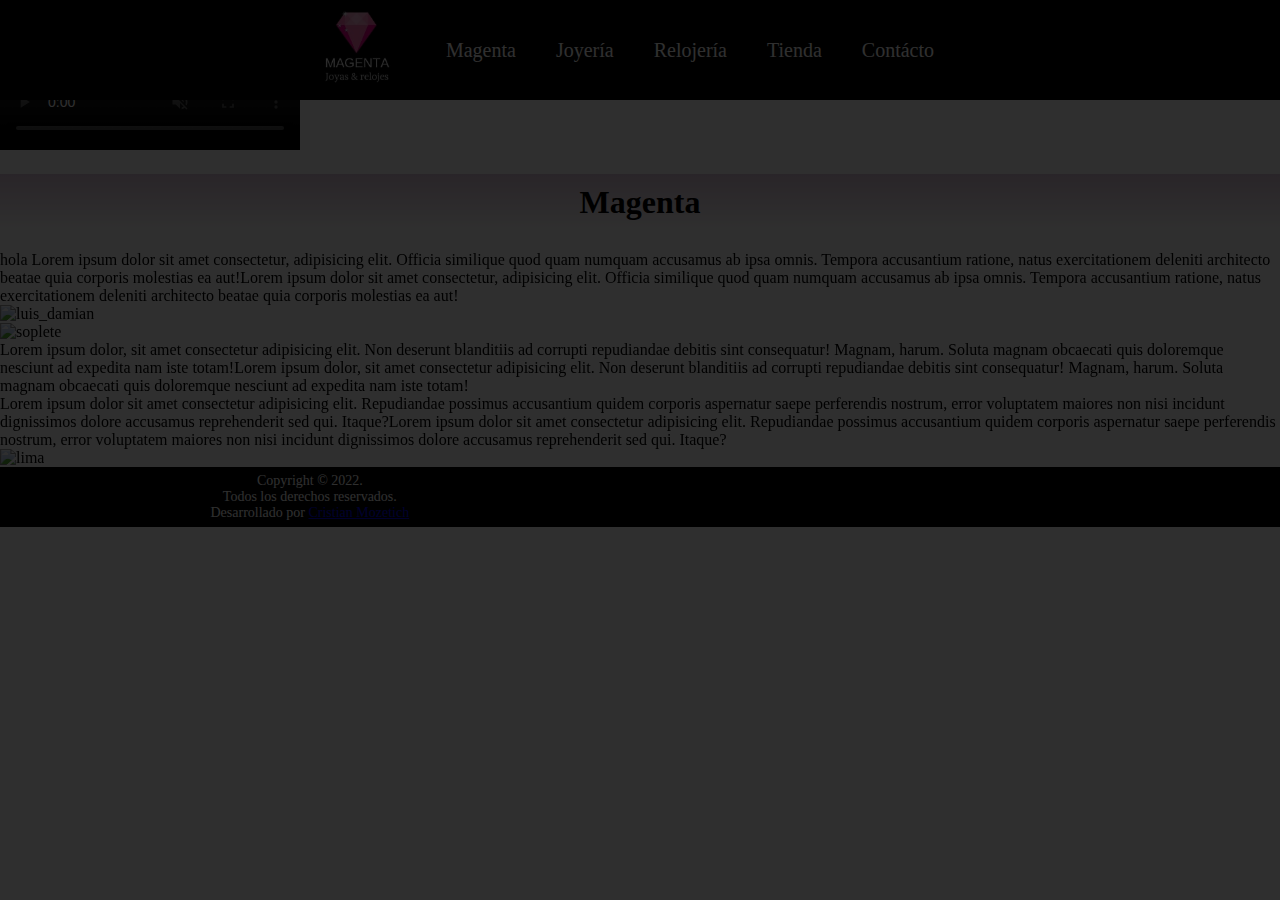
==== index.html @ b6188301 "video con controles" ====
<!DOCTYPE html>
<html lang="es">
<head>
    <meta charset="UTF-8">
    <meta http-equiv="X-UA-Compatible" content="IE=edge">
    <meta name="viewport" content="width=device-width, initial-scale=1.0">
    <title>Magenta</title>
    <link rel="shortcut icon" href="./assets/img/logo3.jpg" type="image/x-icon">
    <link href="https://unpkg.com/aos@2.3.1/dist/aos.css" rel="stylesheet">
    <link rel="stylesheet" href="https://cdnjs.cloudflare.com/ajax/libs/font-awesome/6.2.1/css/all.min.css" integrity="sha512-MV7K8+y+gLIBoVD59lQIYicR65iaqukzvf/nwasF0nqhPay5w/9lJmVM2hMDcnK1OnMGCdVK+iQrJ7lzPJQd1w==" crossorigin="anonymous" referrerpolicy="no-referrer" />
    <link rel="stylesheet" href="./assets/css/styles.css">
    <!-- CSS only -->
    <link href="https://cdn.jsdelivr.net/npm/bootstrap@5.2.3/dist/css/bootstrap.min.css" rel="stylesheet" integrity="sha384-rbsA2VBKQhggwzxH7pPCaAqO46MgnOM80zW1RWuH61DGLwZJEdK2Kadq2F9CUG65" crossorigin="anonymous">
</head>
<body class="magenta">
    <div class="loading">
        <i class="fa-solid fa-spinner"></i>
    </div>
    <header class="header">
        <div class="contenedor_logo">
            <img class="logo" src="./assets/img/logo2.jpg" alt="logo">
        </div>
        <nav class="navegador">
            <i class="fa-solid fa-bars"></i>
            <ul class="m-0">
                <li><a href="./index.html">Magenta</a></li>
                <li><a href="./pages/joyería.html">Joyería</a></li>
                <li><a href="./pages/relojería.html">Relojería</a></li>
                <li><a href="./pages/tienda.html">Tienda</a></li>
                <li><a href="./pages/contácto.html">Contácto</a></li>
            </ul>
        </nav>
    </header>
    <main class="main_magenta">
        <div class="magenta_caja1">
            <video class="magenta_video col-12"  src="./assets/videos/video-magenta.mp4"autoplay muted controls></video>
        </div>
        <div class="magenta_caja2">
            <h1 class="magenta_titulo">Magenta</h1>
        </div>
        <section class="magenta_bloque1 justify-content-center m-3 row">
            <div data-aos="fade-right" data-aos-duration="3000" class="magenta_caja3 col-12 col-md-7 col-xl-5 d-flex align-items-center m-3">
                <p class="magenta_desc">hola Lorem ipsum dolor sit amet consectetur, adipisicing elit. Officia similique quod quam numquam accusamus ab ipsa omnis. Tempora accusantium ratione, natus exercitationem deleniti architecto beatae quia corporis molestias ea aut!Lorem ipsum dolor sit amet consectetur, adipisicing elit. Officia similique quod quam numquam accusamus ab ipsa omnis. Tempora accusantium ratione, natus exercitationem deleniti architecto beatae quia corporis molestias ea aut!</p>
            </div>
            <div data-aos="fade-left" data-aos-duration="3000" class="magenta_caja4 col-10 col-md-7 col-xl-5">
                <img class="magenta_img1 img-fluid" src="./assets/img/luisdamian.jpg" alt="luis_damian">
            </div>
        </section>
        <section class="magenta_bloque2 row justify-content-center m-3">
            <div data-aos="fade-right" data-aos-duration="3000" class="magenta_caja5 col-10 col-md-7 col-xl-5">
                <img class="magenta_img2 img-fluid" src="./assets/img/m2.jpg" alt="soplete">
            </div>
            <div data-aos="fade-left" data-aos-duration="3000" class="magenta_caja6 col-12 col-md-7 col-xl-5 d-flex align-items-center m-3">
                <p class="magenta_desc">Lorem ipsum dolor, sit amet consectetur adipisicing elit. Non deserunt blanditiis ad corrupti repudiandae debitis sint consequatur! Magnam, harum. Soluta magnam obcaecati quis doloremque nesciunt ad expedita nam iste totam!Lorem ipsum dolor, sit amet consectetur adipisicing elit. Non deserunt blanditiis ad corrupti repudiandae debitis sint consequatur! Magnam, harum. Soluta magnam obcaecati quis doloremque nesciunt ad expedita nam iste totam!</p>        
            </div>
        </section>
        <section class="magenta_bloque3 row justify-content-center m-3">
            <div data-aos="fade-right" data-aos-duration="3000" class="magenta_caja7 col-12 col-md-7 col-xl-5 d-flex align-items-center m-3">
                <p class="magenta_desc">Lorem ipsum dolor sit amet consectetur adipisicing elit. Repudiandae possimus accusantium quidem corporis aspernatur saepe perferendis nostrum, error voluptatem maiores non nisi incidunt dignissimos dolore accusamus reprehenderit sed qui. Itaque?Lorem ipsum dolor sit amet consectetur adipisicing elit. Repudiandae possimus accusantium quidem corporis aspernatur saepe perferendis nostrum, error voluptatem maiores non nisi incidunt dignissimos dolore accusamus reprehenderit sed qui. Itaque?
                </p>
            </div>
            <div data-aos="fade-left" data-aos-duration="3000" class="magenta_caja8 col-10 col-md-7 col-xl-5">
                <img class="magenta_img3 img-fluid" src="./assets/img/m3.jpg" alt="lima">
            </div>
        </section>
    </main>
    <footer class="footer_magenta">
        <div class="footer_desc m-2">
            <p class="m-0 p-0">Copyright © 2022.</p>
            <p class="m-0 p-0">Todos los derechos reservados.</p>
            <p class="m-0 p-0">Desarrollado por <a target="_blank" href="https://github.com/CristianMozetich">Cristian Mozetich</a><p>
        </div>
        <div class="footer_iconos"> 
            <a href="https://www.facebook.com/magentajoyasyrelojes" target="_blank" class="fa-brands fa-facebook" ></a>
            <a href="https://www.instagram.com/magenta_joyas/" target="_blank" class="fa-brands fa-instagram"></a>
            <a href="https://wa.me/5493516664102" class="fa-brands fa-whatsapp" target="_blank"></a>
        </div>
    </footer>
    <script src="https://unpkg.com/aos@2.3.1/dist/aos.js"></script>
    <script>
        AOS.init();
    </script>
    <script src="./assets/js/main.js"></script>
    <!-- JavaScript Bundle with Popper -->
    <script src="https://cdn.jsdelivr.net/npm/bootstrap@5.2.3/dist/js/bootstrap.bundle.min.js" integrity="sha384-kenU1KFdBIe4zVF0s0G1M5b4hcpxyD9F7jL+jjXkk+Q2h455rYXK/7HAuoJl+0I4" crossorigin="anonymous"></script>
</body>
</html>
---- assets/css/styles.css ----
*{
    margin: 0%;
    padding: 0%;
    box-sizing: border-box;
    font-family: Montserrat-Regular;
}
.row,.container,.container-fluid{
    margin: 0%;
    padding: 0%;
}
@font-face {
    font-family: Montserrat-Regular;
    src: url(../fonts/Montserrat/static/Montserrat-Regular.ttf);
}
.loading{
    z-index: 3;
    width: 100vw;
    height: 100vh;
    position: fixed;
    background-color: rgba(0, 0, 0, 0.815);
    display: flex;
    justify-content: center;
    align-items: center;
}
.loading > i{
    color: white;
    font-size: 60px;
    animation-name: rotar;
    animation-duration: 0.5s;
    animation-iteration-count: infinite;
}
@keyframes rotar {
    0%{
        transform: rotateZ(0deg);
    }
    100%{
        transform: rotateZ(360deg);
    }
}

/*navegador*/
.header{
    display: flex;
    background-color: black;
    grid-area: nav;
    position: fixed;
    width: 100%;
    height: 100px;
    z-index: 1;
    justify-content: center;
    align-items: center;
}
.logo{
    width: 80px;
    height: 80px;
    margin: 10px;
}
.navegador{
    grid-area: nav;
}
.navegador > ul{
    padding: 20px;
    display: flex;
    justify-content:center;
    font-size: 20px;   
    list-style: none; 
}
.navegador > ul :hover{
    transform: scale(1.2);
    transition: 1s;
}
.navegador > ul > li{
    margin: 10px;

}
.navegador > ul > li > a{
    border-radius: 20px;
    padding: 10px;
    text-decoration: none;
    color: rgb(255, 255, 255);   
}
.navegador > .fa-bars{
    display: none;
}
@media(max-width:800px){
    .header{
        display: flex;
        flex-direction: row-reverse;
        justify-content: space-around;
    }
    .navegador > .fa-bars{
        display: block;
        color: rgb(215, 222, 227);
        font-size: 30px;
        padding: 20px;
        margin: 10px;
    }
    .navegador .fa-bars:hover + ul{
        left: 0%;
        transition: 0.5s;
    }
    .navegador > ul{
        position: fixed;
        flex-direction: column;
        background-color: black;
        width: 250px;
        height: 100vh;
        justify-content: start;
        align-items: center;
        left: -300px;
    }
    .navegador ul:hover{
        left: 0;
    }
}
/*magenta_estructúra*/

/*
.magenta{
    display: grid;
    grid-template-columns: repeat(3,1fr);
    grid-template-rows: 100px 2600px 110px;
    grid-template-areas: "nav nav nav"
                         "main main main"
                         "pie pie pie";                       
}
*/
/*
.main_magenta{
    z-index: 0;
    grid-area: main;
    background-color: rgb(241, 230, 240);
}
.magenta_video{
    width: 100%;
}
*/
.magenta_caja2{
    width: 100%;
    background-image: linear-gradient(rgb(222, 200, 218),rgb(255, 255, 255));
    margin: 20px auto;
}
.magenta_titulo{
    text-align: center;
    padding: 10px;
}
/*
.magenta_bloque1{
    display: flex;
    flex-wrap: wrap;
    justify-content: center;
    margin: 10px;
}

.magenta_caja3{
    width: 500px;
    background-color: rgb(234, 217, 231);
    padding: 10px;
    margin: 10px;
    border-radius: 10px;
    display: flex;
    align-items: center;
}
.magenta_caja4{
    width: 750px;
}
.magenta_img1{
    width: 750px;
    border-radius: 20px;
}
.magenta_bloque2{
    display: flex;
    flex-wrap: wrap;
    justify-content: center;
    margin: 10px;
}
.magenta_caja5{
    width: 750px;
}
.magenta_img2{
    width: 750px;
    border-radius: 20px;
}
.magenta_caja6{
    background-color: rgb(234, 217, 231);
    width: 500px;
    padding: 10px;
    margin: 10px;
    border-radius: 10px;
    display: flex;
    align-items: center;
}
.magenta_bloque3{
    display: flex;
    flex-wrap: wrap;
    justify-content: center;
    margin: 10px;
}
.magenta_caja7{
    background-color: rgb(234, 217, 231);
    width: 500px;
    padding: 10px;
    margin: 10px;
    border-radius: 10px;
    display: flex;
    align-items: center;
}
.magenta_caja8{
    width: 750px;
}
.magenta_img3{
    width: 750px;
    border-radius: 20px;
}
*/
.footer_magenta{
    background-color: black;
    grid-area: pie;
    display: flex;
    align-items: center;
}
.footer_desc{
    font-size: 14px;
    color: white;
    width: 50%;
    text-align: center;
}
.footer_iconos{
    text-align: center;
    font-size: 40px;
    margin: 20px;
    padding: 10px;
    width: 50%;
}
.footer_iconos > a{
    text-decoration: none;
    color: white;
}
/*
@media(max-width:1300px){
    .magenta{
        grid-template-rows: 100px 3100px 110px;
        grid-template-areas: "nav nav nav"
                             "main main main"
                             "pie pie pie"; 
    }
}
@media(max-width:900px){
    .magenta{
        grid-template-rows: 100px 2400px 110px;
        grid-template-areas: "nav nav nav"
                             "main main main"
                             "pie pie pie"; 
    }
    .magenta_caja4{
        width: auto;
        margin: auto;
    }
    .magenta_img1{
        width: 500px;
    }
    .magenta_caja5{
        width: auto;
        margin: auto;
    }
    .magenta_img2{
        width: 500px;
    }
    .magenta_caja8{
        width: auto;
        margin: auto;
    }
    .magenta_img3{
        width: 500px;
    }
}
@media(max-width:650px){
    .magenta{
        grid-template-rows: 100px 2000px 200px;
        grid-template-areas: "nav nav nav"
                             "main main main"
                             "pie pie pie"; 
                                              
        }
    .magenta_caja4{
        width: auto;
        margin: auto;
    }
    .magenta_img1{
        width: 310px;
    }
    .megenta_caja5{
        width: auto;
        margin: auto;
    }
    .magenta_img2{
        width: 310px;
    }
    .magenta_caja8{
        width: auto;
        margin: auto;
    }
    .magenta_img3{
        width: 310px;
    }
}
@media(max-width:350px){
    .magenta{
        grid-template-rows: 100px 2200px 200px;
        grid-template-areas: "nav nav nav"
                             "main main main"
                             "pie pie pie"; 
                                              
        }
    .magenta_caja4{
        width: auto;
        margin: auto;
    }
    .magenta_img1{
        width: 250px;
    }
    .megenta_caja5{
        width: auto;
        margin: auto;
    }
    .magenta_img2{
        width: 250px;
    }
    .magenta_caja8{
        width: auto;
        margin: auto;
    }
    .magenta_img3{
        width: 250px;
    }
}
*/
/*joyería_estructúra*/

.joyeria{
    background-color: rgb(241, 230, 240);
    display: grid;
    grid-template-columns: repeat(3,1fr);
    grid-template-rows: 100px 1300px 1100px 110px;
    grid-template-areas: "nav nav nav"
                         "main main main"
                         "aside aside aside"
                         "pie pie pie";
}
.main_joyeria{
    z-index: 0;
    grid-area: main;
}
.joyeria_video{
    width: 100%;
}
.joyeria_caja2{
    background-image: linear-gradient(rgb(222, 200, 218),rgb(255, 255, 255));
    width: 100%;
    text-align: center;
    justify-content: center;
    margin: 20px auto;
    padding: 10px;
}
.joyeria_bloque1{
    display: flex;
    flex-wrap: wrap;
    justify-content: center;
}
.joyeria_caja3{
    background-color: rgb(234, 217, 231);
    width: 200px;
    border-radius: 10px;
    margin: 10px;
    padding: 10px;
    text-align: center;
    display: flex;
    align-items: center;
}
.joyeria_caja4{
    background-color: rgb(234, 217, 231);
    width: 500px;
    border-radius: 10px;
    margin: 10px;
    display: flex;
    align-items: center;
}
.joyeria_desc{
    margin: 10px;
}
.joyeria_caja5{
    width: 500px;
}
.joyeria_img{
    width: 100%;
    border-radius: 20px;
}
.aside_joyeria{
    grid-area: aside;
}
.joyeria_caja6{
    background-image: linear-gradient(rgb(222, 200, 218),rgb(255, 255, 255));
    width: 100%;
    text-align: center;
    justify-content: center;
    margin: auto;
    padding: 10px;
}
.joyeria_bloque2{
    display: flex;
    flex-wrap: wrap;
    justify-content: space-evenly;
}
.tarjetas{
    margin: 20px;
    padding: 10px;
    background-image: linear-gradient(to bottom,rgb(0, 102, 255),rgb(34, 34, 59));
    width: 250px;
    border-radius: 10px;
    border: solid whitesmoke;
    display: flex;
    flex-flow: column; 
}
.tarjeta_titulo{
    text-align: center;
    margin: 5px;
    color: rgb(220, 213, 227);
}
.tarjeta_img{
    width: 100%;
    border-radius: 5px;
}
.tarjeta_desc{
    color: rgb(220, 213, 227);
    margin: 5px;
    padding: 5px;
}
.btn{
    background-color: rgb(220, 213, 227);
    border: none;
    padding: 5px;
    border-radius: 5px;
    color: rgb(0, 0, 0); 
    font-size: 20px;  
    text-align: center;
}
.footer_joyeria{
    grid-area: pie;
    background-color: black;
    display: flex;
    align-items: center;
}
@media(max-width:1170px){
    .joyeria{
        grid-template-columns: repeat(3,1fr);
        grid-template-rows: 100px 1300px 1900px 100px;
        grid-template-areas: "nav nav nav"
                             "main main main"
                             "aside aside aside"
                             "pie pie pie";
    }

}
@media(max-width:870px){
    .joyeria{
        grid-template-columns: repeat(3,1fr);
        grid-template-rows: 100px 1100px 2000px 110px;
        grid-template-areas: "nav nav nav"
                             "main main main"
                             "aside aside aside"
                             "pie pie pie";
    }
    .joyeria_caja5{
        width: auto;
        margin: auto;
    }
    .joyeria_img{
        width: 440px;
    }
}
@media(max-width:650px){
    .joyeria{
        grid-template-columns: repeat(3,1fr);
        grid-template-rows: 100px 1000px 3900px 200px;
        grid-template-areas: "nav nav nav"
                             "main main main"
                             "aside aside aside"
                             "pie pie pie";
    
    }
    .joyeria_caja5{
        width: auto;
        margin: auto;
    }
    .joyeria_img{
        width: 310px;
    }
    .joyeria_bloque2{
        flex-direction: column;
        align-items: center;
    }
}
@media(max-width:350px){
    .joyeria_img{
        width: 250px;
    }
}

/*relojería_estructúra*/

.relojeria{
    background-color: rgb(241, 230, 240);
    display: grid;
    grid-template-columns: repeat(3,1fr);
    grid-template-rows: 100px 1600px 1100px 110px;
    grid-template-areas: "nav nav nav"
                         "main main main"
                         "aside aside aside"
                         "pie pie pie";
}
.main_relojeria{
    z-index: 0;
    grid-area: main;
}
.relojeria_caja1{
    width: 100%;
}
.relojeria_slider{
    width: 100%;
}
.relojeria_caja2{
    background-image: linear-gradient(rgb(222, 200, 218),rgb(255, 255, 255));
    width: 100%;
    text-align: center;
    padding: 10px;
    margin: 20px auto;
}
.relojeria_bloque1{
    display: flex;
    flex-wrap: wrap;
    justify-content: center;
}
.relojeria_caja3{
    text-align: center;
    width: 200px;
    background-color: rgb(234, 217, 231);
    padding: 10px;
    margin: 10px;
    border-radius: 10px;
    display: flex;
    align-items: center;
}
.relojeria_caja4{
    width: 500px;
    background-color: rgb(234, 217, 231);
    padding: 10px;
    margin: 10px;
    border-radius: 10px;
    display: flex;
    align-items: center;
}
.relojeria_caja5{
    width: auto;
}
.relojeria_img{
    width: 500px;
    border-radius: 20px;
}
.relojeria_bloque2{
    display: flex;
    flex-wrap: wrap;
    justify-content: center;
}
.relojeria_caja6{
    width: auto;
    margin: 10px;
}
.relojeria_caja7{
    background-color: rgb(234, 217, 231);
    width: 500px;
    border-radius: 10px;
    padding: 10px;
    margin: 10px;
    display: flex;
    align-items: center;
}
.relojeria_caja8{
    padding: 10px;
    text-align: center;
    margin: auto;
    width: 100%;
    background-image: linear-gradient(rgb(222, 200, 218),rgb(255, 255, 255));
}
.aside_relojeria{
    grid-area: aside;
}
.relojeria_bloque3{
    display: flex;
    flex-wrap: wrap;
    justify-content: space-evenly;
}
.footer_relojeria{
    grid-area: pie;
    background-color: black;
    display: flex;
    align-items: center;
}
@media(max-width:1180px){
    .relojeria{
        grid-template-columns: repeat(3,1fr);
        grid-template-rows: 100px 1600px 1900px 110px;
        grid-template-areas: "nav nav nav"
                             "main main main"
                             "aside aside aside"
                             "pie pie pie";
    }
}
@media(max-width:870px){
    .relojeria{
        grid-template-columns: repeat(3,1fr);
        grid-template-rows: 100px 1500px 1900px 110px;
        grid-template-areas: "nav nav nav"
                             "main main main"
                             "aside aside aside"
                             "pie pie pie";
    }
    .relojeria_img{
        width: 440px;
    }
}
@media(max-width:650px){
    .relojeria{
        grid-template-columns: repeat(3,1fr);
        grid-template-rows: 100px 1300px 3900px 200px;
        grid-template-areas: "nav nav nav"
                             "main main main"
                             "aside aside aside"
                             "pie pie pie";
    
    }
    .relojeria_img{
        width: 310px;
    }
    .relojeria_bloque3{
        flex-direction: column;
        align-items: center;
    }
}
@media(max-width:350px){
    .relojeria_img{
        width: 250px;
    }
}

/*tienda_estructúra*/
/*
.tienda{
    background-color: rgb(241, 230, 240);
    display: grid;
    grid-template-rows: 100px 2400px 110px;
    grid-template-areas: "nav nav nav"
                         "main main main"
                         "pie pie pie";
}

.main_tienda{
    z-index: 0;
    grid-area: main;
}
.tienda_caja1{
    width: 100%;
}
.tienda_slider{
    width: 100%;
}
*/
.tienda_caja2{
    background-image: linear-gradient(rgb(222, 200, 218),rgb(255, 255, 255));
    width: 100%;
    padding: 10px;
    margin: 20px auto;
    text-align: center;
}
/*
.tienda_bloque1{
    display: flex;
    flex-wrap: wrap;
    justify-content: space-evenly;
}
.tienda_caja3{
    background-color: rgb(234, 217, 231);
    width: 500px;
    border-radius: 10px;
    display: flex;
    align-items: center;
}
/*
.tienda_caja4{
    width: 700px;
    margin: 20px;
}
.tienda_img{
    border-radius: 10px;
    width: 700px;
}
*/
.producto{
    width: 250px;
    background-image: linear-gradient(to bottom,rgb(0, 102, 255),rgb(34, 34, 59));
    border-radius: 10px;
    color: white;
}
.boton_tienda{
    background-color: rgb(255, 255, 255);
    width: 130px;
    align-self: center;
    border-radius: 10px;
    font-size: 20px;
    border: none;
}
.tienda_btn{
    border-radius: 10px;
    padding: 20px;
    font-size: 24px;
    background-color: rgb(255, 255, 255);
    text-decoration: none;
    position: fixed;
    bottom: 100px;
    right: 100px;
}
.footer_tienda{
    grid-area: pie;
    background-color: black;
    display: flex;
    align-items: center;
}
/*
@media(max-width:1000px){
    .tienda{
        grid-template-rows: 100px 2700px 110px;
        grid-template-areas: "nav nav nav"
                             "main main main"
                             "pie pie pie";
    }

}

@media(max-width:770px){
    .tienda{
        grid-template-rows: 100px 4600px 200px;
        grid-template-areas: "nav nav nav"
                             "main main main"
                             "pie pie pie";
    }
}
@media(max-width:500px){
    .tienda{
        grid-template-rows: 100px 4400px 200px;
        grid-template-areas: "nav nav nav"
                             "main main main"
                             "pie pie pie";
    }
}
*/ 

/*contacto_estructúra*/

.contacto{
    background-color: rgb(241, 230, 240);
    display: grid;
    grid-template-columns: repeat(3,1fr);
    grid-template-rows: 100px 1100px 100px 110px;
    grid-template-areas: "nav nav nav"
                         "main main main"
                         "aside aside aside"
                         "pie pie pie";
}
.main_contacto{
    grid-area: main;
}
.contacto_caja1{
    background-image: linear-gradient(rgb(222, 200, 218),rgb(255, 255, 255));
    width: 100%;
    padding: 10px;
    margin: 20px auto;
    text-align: center;
}
.formulario{ 
    background-color: rgb(98, 125, 120);
    max-width: 750px;
    padding: 10px;
    margin: 10px auto;
    border-radius: 10px;
    display: grid;
    grid-template-columns: repeat(2,1fr);
    grid-template-rows: 1fr 1fr 100px 100px;
    grid-template-areas: "nombre apellido"
                         "teléfono email"
                         "mensaje mensaje"
                         "enviar enviar";
}
.formulario > label{
    display: flex;
    flex-direction: column;
    gap: 10px;
}
.formulario > label > input{
    background-color: transparent;
    border: 0ch;
    border-bottom: solid 1px;
    outline: none;
}
.formulario > label > textarea{
    background-color: transparent;
    border: 0ch;
    border-bottom: solid 1px;
    outline: none;
}
.formulario :nth-child(1){
    grid-area: nombre;
    padding: 5px;
}
.formulario :nth-child(2){
    grid-area: apellido;
    padding: 5px;
}
.formulario :nth-child(3){
    grid-area: teléfono;
    padding: 5px;
}
.formulario :nth-child(4){
    grid-area: email;
    padding: 5px;
}
.formulario :nth-child(5){
    grid-area: mensaje;
    padding: 5px;
}
.formulario :nth-child(6){
    grid-area: enviar;
    border-radius: 10px; 
    border: none;   
    font-size: 20px;
    margin: 20px;
    background-color: rgba(38, 174, 237, 0.829);
    width: 150px;
    justify-self: center;
}
.mapa{
    width: 650px;
    background-color: rgb(98, 125, 120);
    text-align: center;
    padding: 20px;
    margin: auto;
    border-radius: 10px;
}
.footer_contacto{
    grid-area: pie;
    background-color: black;
    display: flex;
    align-items: center;
}
@media(max-width:800px){
    .contacto{
        grid-template-columns: repeat(3,1fr);
        grid-template-rows: 100px 900px 100px 200px;
        grid-template-areas: "nav nav nav"
                             "main main main"
                             "aside aside aside"
                             "pie pie pie";
    }
    .formulario{
        margin: auto;
        max-width: 400px;
    }
    .mapa{
        text-align: center;
        margin: 20px auto;
        width: 400px;
        height: 350px;
    }
    .mapa > iframe{
        width: 350px;
        height: 300px;
    }
}
@media(max-width:450px){
    .formulario{
        width: 250px;
        display: grid;
        grid-template-columns: 1fr;
        grid-template-rows: 1fr 1fr 1fr 1fr 100px 100px;
        grid-template-areas: "nombre"
                             "apellido"
                             "teléfono" 
                             "email"
                             "mensaje"
                             "enviar";
    }
    .mapa{
        align-items: center;
        width: 250px;
        height: 250px;
        margin: 20px auto;
        text-align: center;
    }
    .mapa > iframe{
        width: 200px;
        height: 200px;
    }
}
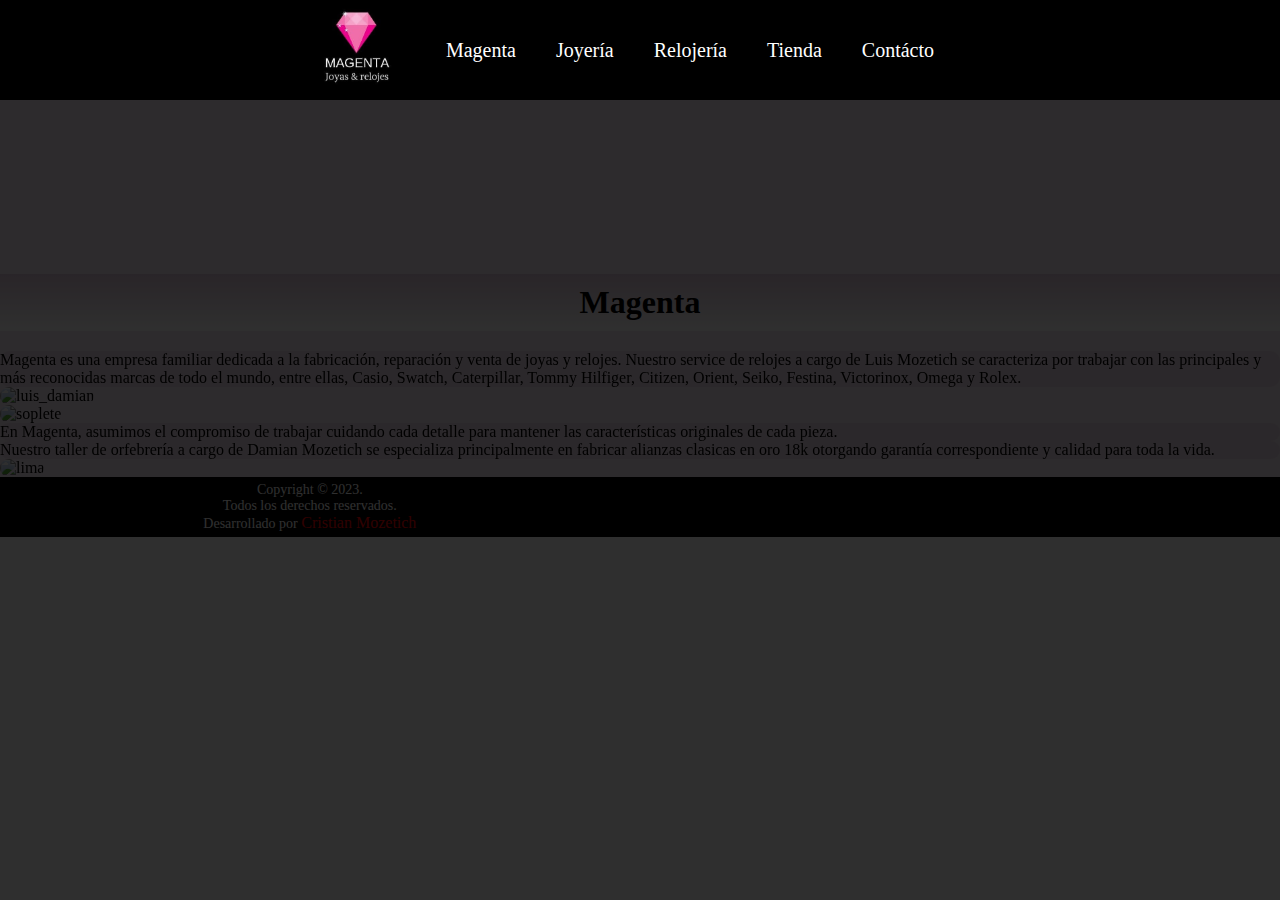
==== commit eb9127d2: "saque controles de videos" ====
--- a/index.html
+++ b/index.html
@@ -24,23 +24,23 @@
             <i class="fa-solid fa-bars"></i>
             <ul class="m-0">
                 <li><a href="./index.html">Magenta</a></li>
-                <li><a href="./pages/joyería.html">Joyería</a></li>
-                <li><a href="./pages/relojería.html">Relojería</a></li>
+                <li><a href="./pages/joyeria.html">Joyería</a></li>
+                <li><a href="./pages/relojeria.html">Relojería</a></li>
                 <li><a href="./pages/tienda.html">Tienda</a></li>
-                <li><a href="./pages/contácto.html">Contácto</a></li>
+                <li><a href="./pages/contacto.html">Contácto</a></li>
             </ul>
         </nav>
     </header>
     <main class="main_magenta">
         <div class="magenta_caja1">
-            <video class="magenta_video col-12"  src="./assets/videos/video-magenta.mp4"autoplay muted controls></video>
+            <video class="magenta_video col-12"  src="./assets/videos/video-magenta.mp4"autoplay></video>
         </div>
         <div class="magenta_caja2">
             <h1 class="magenta_titulo">Magenta</h1>
         </div>
         <section class="magenta_bloque1 justify-content-center m-3 row">
             <div data-aos="fade-right" data-aos-duration="3000" class="magenta_caja3 col-12 col-md-7 col-xl-5 d-flex align-items-center m-3">
-                <p class="magenta_desc">hola Lorem ipsum dolor sit amet consectetur, adipisicing elit. Officia similique quod quam numquam accusamus ab ipsa omnis. Tempora accusantium ratione, natus exercitationem deleniti architecto beatae quia corporis molestias ea aut!Lorem ipsum dolor sit amet consectetur, adipisicing elit. Officia similique quod quam numquam accusamus ab ipsa omnis. Tempora accusantium ratione, natus exercitationem deleniti architecto beatae quia corporis molestias ea aut!</p>
+                <p class="magenta_desc">Magenta es una empresa familiar dedicada a la fabricación, reparación y venta de joyas y relojes. Nuestro service de relojes a cargo de Luis Mozetich se caracteriza por trabajar con las principales y más reconocidas marcas de todo el mundo, entre ellas, Casio, Swatch, Caterpillar, Tommy Hilfiger, Citizen, Orient, Seiko, Festina, Victorinox, Omega y Rolex.</p>
             </div>
             <div data-aos="fade-left" data-aos-duration="3000" class="magenta_caja4 col-10 col-md-7 col-xl-5">
                 <img class="magenta_img1 img-fluid" src="./assets/img/luisdamian.jpg" alt="luis_damian">
@@ -51,12 +51,12 @@
                 <img class="magenta_img2 img-fluid" src="./assets/img/m2.jpg" alt="soplete">
             </div>
             <div data-aos="fade-left" data-aos-duration="3000" class="magenta_caja6 col-12 col-md-7 col-xl-5 d-flex align-items-center m-3">
-                <p class="magenta_desc">Lorem ipsum dolor, sit amet consectetur adipisicing elit. Non deserunt blanditiis ad corrupti repudiandae debitis sint consequatur! Magnam, harum. Soluta magnam obcaecati quis doloremque nesciunt ad expedita nam iste totam!Lorem ipsum dolor, sit amet consectetur adipisicing elit. Non deserunt blanditiis ad corrupti repudiandae debitis sint consequatur! Magnam, harum. Soluta magnam obcaecati quis doloremque nesciunt ad expedita nam iste totam!</p>        
+                <p class="magenta_desc">En Magenta, asumimos el compromiso de trabajar cuidando cada detalle para mantener las características originales de cada pieza.</p>        
             </div>
         </section>
         <section class="magenta_bloque3 row justify-content-center m-3">
             <div data-aos="fade-right" data-aos-duration="3000" class="magenta_caja7 col-12 col-md-7 col-xl-5 d-flex align-items-center m-3">
-                <p class="magenta_desc">Lorem ipsum dolor sit amet consectetur adipisicing elit. Repudiandae possimus accusantium quidem corporis aspernatur saepe perferendis nostrum, error voluptatem maiores non nisi incidunt dignissimos dolore accusamus reprehenderit sed qui. Itaque?Lorem ipsum dolor sit amet consectetur adipisicing elit. Repudiandae possimus accusantium quidem corporis aspernatur saepe perferendis nostrum, error voluptatem maiores non nisi incidunt dignissimos dolore accusamus reprehenderit sed qui. Itaque?
+                <p class="magenta_desc">Nuestro taller de orfebrería a cargo de Damian Mozetich se especializa principalmente en fabricar alianzas clasicas en oro 18k otorgando garantía correspondiente y calidad para toda la vida.            
                 </p>
             </div>
             <div data-aos="fade-left" data-aos-duration="3000" class="magenta_caja8 col-10 col-md-7 col-xl-5">
@@ -64,11 +64,11 @@
             </div>
         </section>
     </main>
-    <footer class="footer_magenta">
-        <div class="footer_desc m-2">
-            <p class="m-0 p-0">Copyright © 2022.</p>
+    <footer class="footer">
+        <div class="footer_desc m-2 p-0">
+            <p class="m-0 p-0">Copyright © 2023.</p>
             <p class="m-0 p-0">Todos los derechos reservados.</p>
-            <p class="m-0 p-0">Desarrollado por <a target="_blank" href="https://github.com/CristianMozetich">Cristian Mozetich</a><p>
+            <p class="m-0 p-0">Desarrollado por <a class="githublink" target="_blank" href="https://github.com/CristianMozetich">Cristian Mozetich</a><p>
         </div>
         <div class="footer_iconos"> 
             <a href="https://www.facebook.com/magentajoyasyrelojes" target="_blank" class="fa-brands fa-facebook" ></a>
--- a/assets/css/styles.css
+++ b/assets/css/styles.css
@@ -1,911 +1,698 @@
-*{
-    margin: 0%;
-    padding: 0%;
-    box-sizing: border-box;
-    font-family: Montserrat-Regular;
-}
-.row,.container,.container-fluid{
-    margin: 0%;
-    padding: 0%;
-}
+@charset "UTF-8";
+/*reset*/
+* {
+  margin: 0%;
+  padding: 0%;
+  box-sizing: border-box;
+  font-family: Montserrat-Regular;
+}
+
+.row, .container, .container-fluid {
+  margin: 0%;
+  padding: 0%;
+}
+
+/*variables*/
+/*extend*/
+.producto .btn:hover, .producto .btn, .tarjetas .btn {
+  background-color: white;
+  border: none;
+  padding: 5px;
+  border-radius: 20px;
+  color: rgb(0, 0, 0);
+  font-size: 20px;
+  text-align: center;
+  text-decoration: none;
+}
+
+.tarjetas {
+  margin: 20px;
+  padding: 10px;
+  background-image: linear-gradient(to bottom, rgb(172, 47, 66), rgb(5, 5, 32));
+  box-shadow: 2px 2px 10px 6px rgba(0, 0, 0, 0.75);
+  width: 250px;
+  border-radius: 10px;
+  display: flex;
+  flex-flow: column;
+}
+
+/*loading*/
+.loading {
+  z-index: 3;
+  width: 100vw;
+  height: 100vh;
+  position: fixed;
+  background-color: rgba(0, 0, 0, 0.815);
+  display: flex;
+  justify-content: center;
+  align-items: center;
+}
+.loading > i {
+  color: white;
+  font-size: 60px;
+  -webkit-animation-name: rotar;
+          animation-name: rotar;
+  -webkit-animation-duration: 0.5s;
+          animation-duration: 0.5s;
+  -webkit-animation-iteration-count: infinite;
+          animation-iteration-count: infinite;
+}
+@-webkit-keyframes rotar {
+  0% {
+    transform: rotateZ(0deg);
+  }
+  100% {
+    transform: rotateZ(360deg);
+  }
+}
+@keyframes rotar {
+  0% {
+    transform: rotateZ(0deg);
+  }
+  100% {
+    transform: rotateZ(360deg);
+  }
+}
+
+/*navegador*/
+.header {
+  display: flex;
+  background-color: black;
+  grid-area: nav;
+  position: fixed;
+  width: 100%;
+  height: 100px;
+  z-index: 1;
+  justify-content: center;
+  align-items: center;
+  top: 0;
+}
+.header .logo {
+  width: 80px;
+  height: 80px;
+  margin: 10px;
+}
+.header .navegador {
+  grid-area: nav;
+}
+.header .navegador > ul {
+  padding: 20px;
+  display: flex;
+  justify-content: center;
+  font-size: 20px;
+  list-style: none;
+}
+.header .navegador > ul > li {
+  margin: 10px;
+}
+.header .navegador > ul > li:hover {
+  transform: scale(1.2);
+  transition: 1s;
+}
+.header .navegador > ul > li > a {
+  border-radius: 20px;
+  padding: 10px;
+  text-decoration: none;
+  color: rgb(255, 255, 255);
+}
+.header .navegador > ul > li > a:hover {
+  color: rgb(225, 130, 130);
+}
+
+.navegador > .fa-bars {
+  display: none;
+}
+
+@media (max-width: 800px) {
+  .header {
+    display: flex;
+    flex-direction: row-reverse;
+    justify-content: start;
+  }
+  .navegador > .fa-bars {
+    display: block;
+    color: rgb(215, 222, 227);
+    font-size: 30px;
+    padding: 20px;
+    margin: 10px;
+  }
+  .navegador .fa-bars:hover + ul {
+    left: 0%;
+    transition: 0.5s;
+  }
+  .navegador > ul {
+    position: fixed;
+    flex-direction: column;
+    background-color: black;
+    width: 200px;
+    height: 100vh;
+    justify-content: start;
+    align-items: start;
+    left: -300px;
+    z-index: 1;
+  }
+  .navegador ul:hover {
+    left: 0;
+  }
+}
+/*tarjetas*/
+.tarjetas .tarjeta_titulo {
+  text-align: center;
+  margin: 5px;
+  color: rgb(220, 213, 227);
+}
+.tarjetas .tarjeta_img {
+  width: 100%;
+  border-radius: 5px;
+}
+.tarjetas .tarjeta_desc {
+  color: rgb(220, 213, 227);
+  margin: 5px;
+  padding: 5px;
+}
+.tarjetas .btn:hover {
+  color: red;
+}
+
+/*formulario*/
+.formulario {
+  background-color: rgba(225, 130, 130, 0.774);
+  box-shadow: 2px 2px 10px 6px rgba(0, 0, 0, 0.75);
+  max-width: 750px;
+  padding: 10px;
+  margin: 50px auto;
+  border-radius: 10px;
+  display: grid;
+  grid-template-columns: repeat(2, 1fr);
+  grid-template-rows: 1fr 1fr 100px 100px;
+  grid-template-areas: "nombre apellido" "teléfono email" "mensaje mensaje" "enviar enviar";
+}
+
+.formulario > label {
+  display: flex;
+  flex-direction: column;
+  gap: 10px;
+}
+
+.formulario > label > input {
+  background-color: transparent;
+  border: 0ch;
+  border-bottom: solid 1px;
+  outline: none;
+}
+
+.formulario > label > textarea {
+  background-color: transparent;
+  border: 0ch;
+  border-bottom: solid 1px;
+  outline: none;
+}
+
+.formulario :nth-child(1) {
+  grid-area: nombre;
+  padding: 5px;
+}
+
+.formulario :nth-child(2) {
+  grid-area: apellido;
+  padding: 5px;
+}
+
+.formulario :nth-child(3) {
+  grid-area: teléfono;
+  padding: 5px;
+}
+
+.formulario :nth-child(4) {
+  grid-area: email;
+  padding: 5px;
+}
+
+.formulario :nth-child(5) {
+  grid-area: mensaje;
+  padding: 5px;
+}
+
+.formulario :nth-child(6) {
+  grid-area: enviar;
+  border-radius: 10px;
+  border: none;
+  font-size: 20px;
+  margin: 20px;
+  background-color: rgba(38, 174, 237, 0.829);
+  width: 150px;
+  justify-self: center;
+}
+
+/*footer*/
+.footer {
+  background-color: black;
+  grid-area: pie;
+  display: flex;
+  align-items: center;
+}
+.footer .footer_desc {
+  font-size: 14px;
+  color: white;
+  width: 50%;
+  text-align: center;
+}
+
+.footer_iconos {
+  text-align: center;
+  font-size: 40px;
+  margin: 20px;
+  padding: 10px;
+  width: 50%;
+}
+.footer_iconos a {
+  text-decoration: none;
+  color: white;
+}
+.footer_iconos a:hover {
+  color: blue;
+}
+
+.githublink {
+  color: red;
+  font-size: 16px;
+  text-decoration: none;
+}
+.githublink:hover {
+  color: blue;
+}
+
+/*font*/
 @font-face {
-    font-family: Montserrat-Regular;
-    src: url(../fonts/Montserrat/static/Montserrat-Regular.ttf);
-}
-.loading{
-    z-index: 3;
-    width: 100vw;
-    height: 100vh;
-    position: fixed;
-    background-color: rgba(0, 0, 0, 0.815);
-    display: flex;
-    justify-content: center;
+  font-family: Montserrat-Regular;
+  src: url(../fonts/Montserrat/static/Montserrat-Regular.ttf);
+}
+/*----- magenta_estructúra con bootstrap -----*/
+.main_magenta {
+  overflow: hidden;
+  background-color: rgb(241, 230, 240);
+  margin-top: 100px;
+}
+.main_magenta .magenta_caja2 {
+  width: 100%;
+  background-image: linear-gradient(rgb(222, 200, 218), rgb(255, 255, 255));
+  margin: 20px auto;
+}
+.main_magenta .magenta_caja2 .magenta_titulo {
+  text-align: center;
+  padding: 10px;
+  font-weight: bold;
+  font-size: 32px;
+}
+.main_magenta .magenta_caja3 {
+  background-color: rgb(234, 217, 231);
+  border-radius: 10px;
+}
+.main_magenta .magenta_img1 {
+  border-radius: 20px;
+}
+.main_magenta .magenta_img2 {
+  border-radius: 20px;
+}
+.main_magenta .magenta_caja6 {
+  background-color: rgb(234, 217, 231);
+  border-radius: 10px;
+}
+.main_magenta .magenta_caja7 {
+  background-color: rgb(234, 217, 231);
+  border-radius: 10px;
+}
+.main_magenta .magenta_img3 {
+  border-radius: 20px;
+}
+
+/*joyería_estructúra*/
+.joyeria {
+  background-color: rgb(241, 230, 240);
+  display: grid;
+  grid-template-columns: repeat(3, 1fr);
+  grid-template-rows: 100px 1300px 1100px 120px;
+  grid-template-areas: "nav nav nav" "main main main" "aside aside aside" "pie pie pie";
+}
+
+.main_joyeria {
+  z-index: 0;
+  grid-area: main;
+  overflow: hidden;
+}
+.main_joyeria .joyeria_video {
+  width: 100%;
+}
+.main_joyeria .joyeria_caja2 {
+  background-image: linear-gradient(rgb(222, 200, 218), rgb(255, 255, 255));
+  width: 100%;
+  text-align: center;
+  justify-content: center;
+  margin: 20px auto;
+  padding: 10px;
+}
+.main_joyeria .joyeria_bloque1 {
+  display: flex;
+  flex-wrap: wrap;
+  justify-content: center;
+}
+.main_joyeria .joyeria_bloque1 .joyeria_caja3 {
+  background-color: rgb(234, 217, 231);
+  width: 200px;
+  border-radius: 10px;
+  margin: 10px;
+  padding: 10px;
+  text-align: center;
+  display: flex;
+  align-items: center;
+}
+.main_joyeria .joyeria_bloque1 .joyeria_caja4 {
+  background-color: rgb(234, 217, 231);
+  width: 500px;
+  border-radius: 10px;
+  margin: 10px;
+  display: flex;
+  align-items: center;
+}
+.main_joyeria .joyeria_bloque1 .joyeria_caja4 .joyeria_desc {
+  margin: 10px;
+}
+.main_joyeria .joyeria_bloque1 .joyeria_caja5 {
+  width: 500px;
+}
+.main_joyeria .joyeria_bloque1 .joyeria_caja5 .joyeria_img {
+  width: 100%;
+  border-radius: 20px;
+}
+
+.aside_joyeria {
+  grid-area: aside;
+}
+.aside_joyeria .joyeria_caja6 {
+  background-image: linear-gradient(rgb(222, 200, 218), rgb(255, 255, 255));
+  width: 100%;
+  text-align: center;
+  justify-content: center;
+  margin: auto;
+  padding: 10px;
+}
+.aside_joyeria .joyeria_bloque2 {
+  display: flex;
+  flex-wrap: wrap;
+  justify-content: space-evenly;
+}
+
+@media (max-width: 1170px) {
+  .joyeria {
+    grid-template-columns: repeat(3, 1fr);
+    grid-template-rows: 100px 1300px 1900px 120px;
+    grid-template-areas: "nav nav nav" "main main main" "aside aside aside" "pie pie pie";
+  }
+}
+@media (max-width: 870px) {
+  .joyeria {
+    grid-template-columns: repeat(3, 1fr);
+    grid-template-rows: 100px 1100px 2000px 120px;
+    grid-template-areas: "nav nav nav" "main main main" "aside aside aside" "pie pie pie";
+  }
+  .joyeria_caja5 {
+    width: auto;
+    margin: auto;
+  }
+  .joyeria_img {
+    width: 440px;
+  }
+}
+@media (max-width: 650px) {
+  .joyeria {
+    grid-template-columns: repeat(3, 1fr);
+    grid-template-rows: 100px 1000px 3900px 150px;
+    grid-template-areas: "nav nav nav" "main main main" "aside aside aside" "pie pie pie";
+  }
+  .joyeria_caja5 {
+    width: auto;
+    margin: auto;
+  }
+  .joyeria_img {
+    width: 310px;
+  }
+  .joyeria_bloque2 {
+    flex-direction: column;
     align-items: center;
-}
-.loading > i{
-    color: white;
-    font-size: 60px;
-    animation-name: rotar;
-    animation-duration: 0.5s;
-    animation-iteration-count: infinite;
-}
-@keyframes rotar {
-    0%{
-        transform: rotateZ(0deg);
-    }
-    100%{
-        transform: rotateZ(360deg);
-    }
-}
-
-/*navegador*/
-.header{
-    display: flex;
-    background-color: black;
-    grid-area: nav;
-    position: fixed;
-    width: 100%;
-    height: 100px;
-    z-index: 1;
-    justify-content: center;
+  }
+}
+@media (max-width: 350px) {
+  .joyeria_img {
+    width: 250px;
+  }
+}
+/*relojería_estructúra*/
+.relojeria {
+  background-color: rgb(241, 230, 240);
+  display: grid;
+  grid-template-columns: repeat(3, 1fr);
+  grid-template-rows: 100px 1600px 1100px 120px;
+  grid-template-areas: "nav nav nav" "main main main" "aside aside aside" "pie pie pie";
+}
+
+.main_relojeria {
+  z-index: 0;
+  grid-area: main;
+  overflow: hidden;
+}
+.main_relojeria .relojeria_caja1 {
+  width: 100%;
+}
+.main_relojeria .relojeria_caja1 .relojeria_slider {
+  width: 100%;
+}
+.main_relojeria .relojeria_caja2 {
+  background-image: linear-gradient(rgb(222, 200, 218), rgb(255, 255, 255));
+  width: 100%;
+  text-align: center;
+  padding: 10px;
+  margin: 20px auto;
+}
+.main_relojeria .relojeria_bloque1 {
+  display: flex;
+  flex-wrap: wrap;
+  justify-content: center;
+}
+.main_relojeria .relojeria_bloque1 .relojeria_caja3 {
+  text-align: center;
+  width: 200px;
+  background-color: rgb(234, 217, 231);
+  padding: 10px;
+  margin: 10px;
+  border-radius: 10px;
+  display: flex;
+  align-items: center;
+}
+.main_relojeria .relojeria_bloque1 .relojeria_caja4 {
+  width: 500px;
+  background-color: rgb(234, 217, 231);
+  padding: 10px;
+  margin: 10px;
+  border-radius: 10px;
+  display: flex;
+  align-items: center;
+}
+.main_relojeria .relojeria_bloque1 .relojeria_caja5 {
+  width: auto;
+}
+.main_relojeria .relojeria_img {
+  width: 500px;
+  border-radius: 20px;
+}
+.main_relojeria .relojeria_bloque2 {
+  display: flex;
+  flex-wrap: wrap;
+  justify-content: center;
+}
+.main_relojeria .relojeria_bloque2 .relojeria_caja6 {
+  width: auto;
+  margin: 10px;
+}
+.main_relojeria .relojeria_bloque2 .relojeria_caja7 {
+  background-color: rgb(234, 217, 231);
+  width: 500px;
+  border-radius: 10px;
+  padding: 10px;
+  margin: 10px;
+  display: flex;
+  align-items: center;
+}
+
+.aside_relojeria {
+  grid-area: aside;
+}
+.aside_relojeria .relojeria_caja8 {
+  padding: 10px;
+  text-align: center;
+  margin: auto;
+  width: 100%;
+  background-image: linear-gradient(rgb(222, 200, 218), rgb(255, 255, 255));
+}
+.aside_relojeria .relojeria_bloque3 {
+  display: flex;
+  flex-wrap: wrap;
+  justify-content: space-evenly;
+}
+
+@media (max-width: 1180px) {
+  .relojeria {
+    grid-template-columns: repeat(3, 1fr);
+    grid-template-rows: 100px 1600px 1900px 120px;
+    grid-template-areas: "nav nav nav" "main main main" "aside aside aside" "pie pie pie";
+  }
+}
+@media (max-width: 870px) {
+  .relojeria {
+    grid-template-columns: repeat(3, 1fr);
+    grid-template-rows: 100px 1500px 1900px 120px;
+    grid-template-areas: "nav nav nav" "main main main" "aside aside aside" "pie pie pie";
+  }
+  .relojeria_img {
+    width: 440px;
+  }
+}
+@media (max-width: 650px) {
+  .relojeria {
+    grid-template-columns: repeat(3, 1fr);
+    grid-template-rows: 100px 1300px 3900px 150px;
+    grid-template-areas: "nav nav nav" "main main main" "aside aside aside" "pie pie pie";
+  }
+  .relojeria_img {
+    width: 310px;
+  }
+  .relojeria_bloque3 {
+    flex-direction: column;
     align-items: center;
-}
-.logo{
-    width: 80px;
-    height: 80px;
-    margin: 10px;
-}
-.navegador{
-    grid-area: nav;
-}
-.navegador > ul{
-    padding: 20px;
-    display: flex;
-    justify-content:center;
-    font-size: 20px;   
-    list-style: none; 
-}
-.navegador > ul :hover{
-    transform: scale(1.2);
-    transition: 1s;
-}
-.navegador > ul > li{
-    margin: 10px;
-
-}
-.navegador > ul > li > a{
-    border-radius: 20px;
-    padding: 10px;
-    text-decoration: none;
-    color: rgb(255, 255, 255);   
-}
-.navegador > .fa-bars{
-    display: none;
-}
-@media(max-width:800px){
-    .header{
-        display: flex;
-        flex-direction: row-reverse;
-        justify-content: space-around;
-    }
-    .navegador > .fa-bars{
-        display: block;
-        color: rgb(215, 222, 227);
-        font-size: 30px;
-        padding: 20px;
-        margin: 10px;
-    }
-    .navegador .fa-bars:hover + ul{
-        left: 0%;
-        transition: 0.5s;
-    }
-    .navegador > ul{
-        position: fixed;
-        flex-direction: column;
-        background-color: black;
-        width: 250px;
-        height: 100vh;
-        justify-content: start;
-        align-items: center;
-        left: -300px;
-    }
-    .navegador ul:hover{
-        left: 0;
-    }
-}
-/*magenta_estructúra*/
-
-/*
-.magenta{
+  }
+}
+@media (max-width: 350px) {
+  .relojeria_img {
+    width: 250px;
+  }
+}
+/*----- tienda_estructúra con bootstrap -----*/
+.main_tienda {
+  background-color: rgb(241, 230, 240);
+  margin-top: 100px;
+  overflow: hidden;
+}
+.main_tienda .tienda_caja2 {
+  background-image: linear-gradient(rgb(222, 200, 218), rgb(255, 255, 255));
+  width: 100%;
+  margin: 20px auto;
+  text-align: center;
+}
+.main_tienda .tienda_caja2 .tienda_titulo {
+  text-align: center;
+  padding: 10px;
+  font-weight: bold;
+  font-size: 32px;
+}
+.main_tienda .tienda_caja3 {
+  background-color: rgb(234, 217, 231);
+  border-radius: 10px;
+}
+.main_tienda .tienda_caja3 .tienda_img {
+  border-radius: 10px;
+}
+
+.producto {
+  width: 250px;
+  background-image: linear-gradient(to bottom, rgb(0, 102, 255), rgb(34, 34, 59));
+  box-shadow: 2px 2px 10px 6px rgba(0, 0, 0, 0.75);
+  border-radius: 10px;
+  color: white;
+}
+.producto .btn:hover {
+  color: red;
+}
+
+.tienda_btn {
+  border-radius: 10px;
+  padding: 20px;
+  font-size: 24px;
+  background-color: rgb(225, 130, 130);
+  color: black;
+  text-decoration: none;
+  position: fixed;
+  bottom: 200px;
+  right: 10px;
+  box-shadow: 0px 0px 19px 7px rgba(0, 0, 0, 0.75);
+}
+
+/*contacto_estructúra*/
+.contacto {
+  background-color: rgb(241, 230, 240);
+  display: grid;
+  grid-template-columns: repeat(3, 1fr);
+  grid-template-rows: 100px 1100px 100px 120px;
+  grid-template-areas: "nav nav nav" "main main main" "aside aside aside" "pie pie pie";
+}
+
+.main_contacto {
+  grid-area: main;
+}
+.main_contacto .contacto_caja1 {
+  background-image: linear-gradient(rgb(222, 200, 218), rgb(255, 255, 255));
+  width: 100%;
+  padding: 10px;
+  margin: 20px auto;
+  text-align: center;
+}
+
+.mapa {
+  width: 650px;
+  box-shadow: 2px 2px 10px 6px rgba(0, 0, 0, 0.75);
+  background-color: rgba(225, 130, 130, 0.774);
+  text-align: center;
+  padding: 20px;
+  margin: auto;
+  border-radius: 10px;
+}
+
+@media (max-width: 800px) {
+  .contacto {
+    grid-template-columns: repeat(3, 1fr);
+    grid-template-rows: 100px 900px 100px 150px;
+    grid-template-areas: "nav nav nav" "main main main" "aside aside aside" "pie pie pie";
+  }
+  .formulario {
+    margin: auto;
+    max-width: 400px;
+  }
+  .mapa {
+    text-align: center;
+    margin: 20px auto;
+    width: 400px;
+    height: 350px;
+  }
+  .mapa > iframe {
+    width: 350px;
+    height: 300px;
+  }
+}
+@media (max-width: 450px) {
+  .formulario {
+    width: 250px;
     display: grid;
-    grid-template-columns: repeat(3,1fr);
-    grid-template-rows: 100px 2600px 110px;
-    grid-template-areas: "nav nav nav"
-                         "main main main"
-                         "pie pie pie";                       
-}
-*/
-/*
-.main_magenta{
-    z-index: 0;
-    grid-area: main;
-    background-color: rgb(241, 230, 240);
-}
-.magenta_video{
-    width: 100%;
-}
-*/
-.magenta_caja2{
-    width: 100%;
-    background-image: linear-gradient(rgb(222, 200, 218),rgb(255, 255, 255));
-    margin: 20px auto;
-}
-.magenta_titulo{
-    text-align: center;
-    padding: 10px;
-}
-/*
-.magenta_bloque1{
-    display: flex;
-    flex-wrap: wrap;
-    justify-content: center;
-    margin: 10px;
-}
-
-.magenta_caja3{
-    width: 500px;
-    background-color: rgb(234, 217, 231);
-    padding: 10px;
-    margin: 10px;
-    border-radius: 10px;
-    display: flex;
+    grid-template-columns: 1fr;
+    grid-template-rows: 1fr 1fr 1fr 1fr 100px 100px;
+    grid-template-areas: "nombre" "apellido" "teléfono" "email" "mensaje" "enviar";
+  }
+  .mapa {
     align-items: center;
-}
-.magenta_caja4{
-    width: 750px;
-}
-.magenta_img1{
-    width: 750px;
-    border-radius: 20px;
-}
-.magenta_bloque2{
-    display: flex;
-    flex-wrap: wrap;
-    justify-content: center;
-    margin: 10px;
-}
-.magenta_caja5{
-    width: 750px;
-}
-.magenta_img2{
-    width: 750px;
-    border-radius: 20px;
-}
-.magenta_caja6{
-    background-color: rgb(234, 217, 231);
-    width: 500px;
-    padding: 10px;
-    margin: 10px;
-    border-radius: 10px;
-    display: flex;
-    align-items: center;
-}
-.magenta_bloque3{
-    display: flex;
-    flex-wrap: wrap;
-    justify-content: center;
-    margin: 10px;
-}
-.magenta_caja7{
-    background-color: rgb(234, 217, 231);
-    width: 500px;
-    padding: 10px;
-    margin: 10px;
-    border-radius: 10px;
-    display: flex;
-    align-items: center;
-}
-.magenta_caja8{
-    width: 750px;
-}
-.magenta_img3{
-    width: 750px;
-    border-radius: 20px;
-}
-*/
-.footer_magenta{
-    background-color: black;
-    grid-area: pie;
-    display: flex;
-    align-items: center;
-}
-.footer_desc{
-    font-size: 14px;
-    color: white;
-    width: 50%;
-    text-align: center;
-}
-.footer_iconos{
-    text-align: center;
-    font-size: 40px;
-    margin: 20px;
-    padding: 10px;
-    width: 50%;
-}
-.footer_iconos > a{
-    text-decoration: none;
-    color: white;
-}
-/*
-@media(max-width:1300px){
-    .magenta{
-        grid-template-rows: 100px 3100px 110px;
-        grid-template-areas: "nav nav nav"
-                             "main main main"
-                             "pie pie pie"; 
-    }
-}
-@media(max-width:900px){
-    .magenta{
-        grid-template-rows: 100px 2400px 110px;
-        grid-template-areas: "nav nav nav"
-                             "main main main"
-                             "pie pie pie"; 
-    }
-    .magenta_caja4{
-        width: auto;
-        margin: auto;
-    }
-    .magenta_img1{
-        width: 500px;
-    }
-    .magenta_caja5{
-        width: auto;
-        margin: auto;
-    }
-    .magenta_img2{
-        width: 500px;
-    }
-    .magenta_caja8{
-        width: auto;
-        margin: auto;
-    }
-    .magenta_img3{
-        width: 500px;
-    }
-}
-@media(max-width:650px){
-    .magenta{
-        grid-template-rows: 100px 2000px 200px;
-        grid-template-areas: "nav nav nav"
-                             "main main main"
-                             "pie pie pie"; 
-                                              
-        }
-    .magenta_caja4{
-        width: auto;
-        margin: auto;
-    }
-    .magenta_img1{
-        width: 310px;
-    }
-    .megenta_caja5{
-        width: auto;
-        margin: auto;
-    }
-    .magenta_img2{
-        width: 310px;
-    }
-    .magenta_caja8{
-        width: auto;
-        margin: auto;
-    }
-    .magenta_img3{
-        width: 310px;
-    }
-}
-@media(max-width:350px){
-    .magenta{
-        grid-template-rows: 100px 2200px 200px;
-        grid-template-areas: "nav nav nav"
-                             "main main main"
-                             "pie pie pie"; 
-                                              
-        }
-    .magenta_caja4{
-        width: auto;
-        margin: auto;
-    }
-    .magenta_img1{
-        width: 250px;
-    }
-    .megenta_caja5{
-        width: auto;
-        margin: auto;
-    }
-    .magenta_img2{
-        width: 250px;
-    }
-    .magenta_caja8{
-        width: auto;
-        margin: auto;
-    }
-    .magenta_img3{
-        width: 250px;
-    }
-}
-*/
-/*joyería_estructúra*/
-
-.joyeria{
-    background-color: rgb(241, 230, 240);
-    display: grid;
-    grid-template-columns: repeat(3,1fr);
-    grid-template-rows: 100px 1300px 1100px 110px;
-    grid-template-areas: "nav nav nav"
-                         "main main main"
-                         "aside aside aside"
-                         "pie pie pie";
-}
-.main_joyeria{
-    z-index: 0;
-    grid-area: main;
-}
-.joyeria_video{
-    width: 100%;
-}
-.joyeria_caja2{
-    background-image: linear-gradient(rgb(222, 200, 218),rgb(255, 255, 255));
-    width: 100%;
-    text-align: center;
-    justify-content: center;
-    margin: 20px auto;
-    padding: 10px;
-}
-.joyeria_bloque1{
-    display: flex;
-    flex-wrap: wrap;
-    justify-content: center;
-}
-.joyeria_caja3{
-    background-color: rgb(234, 217, 231);
-    width: 200px;
-    border-radius: 10px;
-    margin: 10px;
-    padding: 10px;
-    text-align: center;
-    display: flex;
-    align-items: center;
-}
-.joyeria_caja4{
-    background-color: rgb(234, 217, 231);
-    width: 500px;
-    border-radius: 10px;
-    margin: 10px;
-    display: flex;
-    align-items: center;
-}
-.joyeria_desc{
-    margin: 10px;
-}
-.joyeria_caja5{
-    width: 500px;
-}
-.joyeria_img{
-    width: 100%;
-    border-radius: 20px;
-}
-.aside_joyeria{
-    grid-area: aside;
-}
-.joyeria_caja6{
-    background-image: linear-gradient(rgb(222, 200, 218),rgb(255, 255, 255));
-    width: 100%;
-    text-align: center;
-    justify-content: center;
-    margin: auto;
-    padding: 10px;
-}
-.joyeria_bloque2{
-    display: flex;
-    flex-wrap: wrap;
-    justify-content: space-evenly;
-}
-.tarjetas{
-    margin: 20px;
-    padding: 10px;
-    background-image: linear-gradient(to bottom,rgb(0, 102, 255),rgb(34, 34, 59));
     width: 250px;
-    border-radius: 10px;
-    border: solid whitesmoke;
-    display: flex;
-    flex-flow: column; 
-}
-.tarjeta_titulo{
-    text-align: center;
-    margin: 5px;
-    color: rgb(220, 213, 227);
-}
-.tarjeta_img{
-    width: 100%;
-    border-radius: 5px;
-}
-.tarjeta_desc{
-    color: rgb(220, 213, 227);
-    margin: 5px;
-    padding: 5px;
-}
-.btn{
-    background-color: rgb(220, 213, 227);
-    border: none;
-    padding: 5px;
-    border-radius: 5px;
-    color: rgb(0, 0, 0); 
-    font-size: 20px;  
-    text-align: center;
-}
-.footer_joyeria{
-    grid-area: pie;
-    background-color: black;
-    display: flex;
-    align-items: center;
-}
-@media(max-width:1170px){
-    .joyeria{
-        grid-template-columns: repeat(3,1fr);
-        grid-template-rows: 100px 1300px 1900px 100px;
-        grid-template-areas: "nav nav nav"
-                             "main main main"
-                             "aside aside aside"
-                             "pie pie pie";
-    }
-
-}
-@media(max-width:870px){
-    .joyeria{
-        grid-template-columns: repeat(3,1fr);
-        grid-template-rows: 100px 1100px 2000px 110px;
-        grid-template-areas: "nav nav nav"
-                             "main main main"
-                             "aside aside aside"
-                             "pie pie pie";
-    }
-    .joyeria_caja5{
-        width: auto;
-        margin: auto;
-    }
-    .joyeria_img{
-        width: 440px;
-    }
-}
-@media(max-width:650px){
-    .joyeria{
-        grid-template-columns: repeat(3,1fr);
-        grid-template-rows: 100px 1000px 3900px 200px;
-        grid-template-areas: "nav nav nav"
-                             "main main main"
-                             "aside aside aside"
-                             "pie pie pie";
-    
-    }
-    .joyeria_caja5{
-        width: auto;
-        margin: auto;
-    }
-    .joyeria_img{
-        width: 310px;
-    }
-    .joyeria_bloque2{
-        flex-direction: column;
-        align-items: center;
-    }
-}
-@media(max-width:350px){
-    .joyeria_img{
-        width: 250px;
-    }
-}
-
-/*relojería_estructúra*/
-
-.relojeria{
-    background-color: rgb(241, 230, 240);
-    display: grid;
-    grid-template-columns: repeat(3,1fr);
-    grid-template-rows: 100px 1600px 1100px 110px;
-    grid-template-areas: "nav nav nav"
-                         "main main main"
-                         "aside aside aside"
-                         "pie pie pie";
-}
-.main_relojeria{
-    z-index: 0;
-    grid-area: main;
-}
-.relojeria_caja1{
-    width: 100%;
-}
-.relojeria_slider{
-    width: 100%;
-}
-.relojeria_caja2{
-    background-image: linear-gradient(rgb(222, 200, 218),rgb(255, 255, 255));
-    width: 100%;
-    text-align: center;
-    padding: 10px;
-    margin: 20px auto;
-}
-.relojeria_bloque1{
-    display: flex;
-    flex-wrap: wrap;
-    justify-content: center;
-}
-.relojeria_caja3{
-    text-align: center;
-    width: 200px;
-    background-color: rgb(234, 217, 231);
-    padding: 10px;
-    margin: 10px;
-    border-radius: 10px;
-    display: flex;
-    align-items: center;
-}
-.relojeria_caja4{
-    width: 500px;
-    background-color: rgb(234, 217, 231);
-    padding: 10px;
-    margin: 10px;
-    border-radius: 10px;
-    display: flex;
-    align-items: center;
-}
-.relojeria_caja5{
-    width: auto;
-}
-.relojeria_img{
-    width: 500px;
-    border-radius: 20px;
-}
-.relojeria_bloque2{
-    display: flex;
-    flex-wrap: wrap;
-    justify-content: center;
-}
-.relojeria_caja6{
-    width: auto;
-    margin: 10px;
-}
-.relojeria_caja7{
-    background-color: rgb(234, 217, 231);
-    width: 500px;
-    border-radius: 10px;
-    padding: 10px;
-    margin: 10px;
-    display: flex;
-    align-items: center;
-}
-.relojeria_caja8{
-    padding: 10px;
-    text-align: center;
-    margin: auto;
-    width: 100%;
-    background-image: linear-gradient(rgb(222, 200, 218),rgb(255, 255, 255));
-}
-.aside_relojeria{
-    grid-area: aside;
-}
-.relojeria_bloque3{
-    display: flex;
-    flex-wrap: wrap;
-    justify-content: space-evenly;
-}
-.footer_relojeria{
-    grid-area: pie;
-    background-color: black;
-    display: flex;
-    align-items: center;
-}
-@media(max-width:1180px){
-    .relojeria{
-        grid-template-columns: repeat(3,1fr);
-        grid-template-rows: 100px 1600px 1900px 110px;
-        grid-template-areas: "nav nav nav"
-                             "main main main"
-                             "aside aside aside"
-                             "pie pie pie";
-    }
-}
-@media(max-width:870px){
-    .relojeria{
-        grid-template-columns: repeat(3,1fr);
-        grid-template-rows: 100px 1500px 1900px 110px;
-        grid-template-areas: "nav nav nav"
-                             "main main main"
-                             "aside aside aside"
-                             "pie pie pie";
-    }
-    .relojeria_img{
-        width: 440px;
-    }
-}
-@media(max-width:650px){
-    .relojeria{
-        grid-template-columns: repeat(3,1fr);
-        grid-template-rows: 100px 1300px 3900px 200px;
-        grid-template-areas: "nav nav nav"
-                             "main main main"
-                             "aside aside aside"
-                             "pie pie pie";
-    
-    }
-    .relojeria_img{
-        width: 310px;
-    }
-    .relojeria_bloque3{
-        flex-direction: column;
-        align-items: center;
-    }
-}
-@media(max-width:350px){
-    .relojeria_img{
-        width: 250px;
-    }
-}
-
-/*tienda_estructúra*/
-/*
-.tienda{
-    background-color: rgb(241, 230, 240);
-    display: grid;
-    grid-template-rows: 100px 2400px 110px;
-    grid-template-areas: "nav nav nav"
-                         "main main main"
-                         "pie pie pie";
-}
-
-.main_tienda{
-    z-index: 0;
-    grid-area: main;
-}
-.tienda_caja1{
-    width: 100%;
-}
-.tienda_slider{
-    width: 100%;
-}
-*/
-.tienda_caja2{
-    background-image: linear-gradient(rgb(222, 200, 218),rgb(255, 255, 255));
-    width: 100%;
-    padding: 10px;
+    height: 250px;
     margin: 20px auto;
     text-align: center;
-}
-/*
-.tienda_bloque1{
-    display: flex;
-    flex-wrap: wrap;
-    justify-content: space-evenly;
-}
-.tienda_caja3{
-    background-color: rgb(234, 217, 231);
-    width: 500px;
-    border-radius: 10px;
-    display: flex;
-    align-items: center;
-}
-/*
-.tienda_caja4{
-    width: 700px;
-    margin: 20px;
-}
-.tienda_img{
-    border-radius: 10px;
-    width: 700px;
-}
-*/
-.producto{
-    width: 250px;
-    background-image: linear-gradient(to bottom,rgb(0, 102, 255),rgb(34, 34, 59));
-    border-radius: 10px;
-    color: white;
-}
-.boton_tienda{
-    background-color: rgb(255, 255, 255);
-    width: 130px;
-    align-self: center;
-    border-radius: 10px;
-    font-size: 20px;
-    border: none;
-}
-.tienda_btn{
-    border-radius: 10px;
-    padding: 20px;
-    font-size: 24px;
-    background-color: rgb(255, 255, 255);
-    text-decoration: none;
-    position: fixed;
-    bottom: 100px;
-    right: 100px;
-}
-.footer_tienda{
-    grid-area: pie;
-    background-color: black;
-    display: flex;
-    align-items: center;
-}
-/*
-@media(max-width:1000px){
-    .tienda{
-        grid-template-rows: 100px 2700px 110px;
-        grid-template-areas: "nav nav nav"
-                             "main main main"
-                             "pie pie pie";
-    }
-
-}
-
-@media(max-width:770px){
-    .tienda{
-        grid-template-rows: 100px 4600px 200px;
-        grid-template-areas: "nav nav nav"
-                             "main main main"
-                             "pie pie pie";
-    }
-}
-@media(max-width:500px){
-    .tienda{
-        grid-template-rows: 100px 4400px 200px;
-        grid-template-areas: "nav nav nav"
-                             "main main main"
-                             "pie pie pie";
-    }
-}
-*/ 
-
-/*contacto_estructúra*/
-
-.contacto{
-    background-color: rgb(241, 230, 240);
-    display: grid;
-    grid-template-columns: repeat(3,1fr);
-    grid-template-rows: 100px 1100px 100px 110px;
-    grid-template-areas: "nav nav nav"
-                         "main main main"
-                         "aside aside aside"
-                         "pie pie pie";
-}
-.main_contacto{
-    grid-area: main;
-}
-.contacto_caja1{
-    background-image: linear-gradient(rgb(222, 200, 218),rgb(255, 255, 255));
-    width: 100%;
-    padding: 10px;
-    margin: 20px auto;
-    text-align: center;
-}
-.formulario{ 
-    background-color: rgb(98, 125, 120);
-    max-width: 750px;
-    padding: 10px;
-    margin: 10px auto;
-    border-radius: 10px;
-    display: grid;
-    grid-template-columns: repeat(2,1fr);
-    grid-template-rows: 1fr 1fr 100px 100px;
-    grid-template-areas: "nombre apellido"
-                         "teléfono email"
-                         "mensaje mensaje"
-                         "enviar enviar";
-}
-.formulario > label{
-    display: flex;
-    flex-direction: column;
-    gap: 10px;
-}
-.formulario > label > input{
-    background-color: transparent;
-    border: 0ch;
-    border-bottom: solid 1px;
-    outline: none;
-}
-.formulario > label > textarea{
-    background-color: transparent;
-    border: 0ch;
-    border-bottom: solid 1px;
-    outline: none;
-}
-.formulario :nth-child(1){
-    grid-area: nombre;
-    padding: 5px;
-}
-.formulario :nth-child(2){
-    grid-area: apellido;
-    padding: 5px;
-}
-.formulario :nth-child(3){
-    grid-area: teléfono;
-    padding: 5px;
-}
-.formulario :nth-child(4){
-    grid-area: email;
-    padding: 5px;
-}
-.formulario :nth-child(5){
-    grid-area: mensaje;
-    padding: 5px;
-}
-.formulario :nth-child(6){
-    grid-area: enviar;
-    border-radius: 10px; 
-    border: none;   
-    font-size: 20px;
-    margin: 20px;
-    background-color: rgba(38, 174, 237, 0.829);
-    width: 150px;
-    justify-self: center;
-}
-.mapa{
-    width: 650px;
-    background-color: rgb(98, 125, 120);
-    text-align: center;
-    padding: 20px;
-    margin: auto;
-    border-radius: 10px;
-}
-.footer_contacto{
-    grid-area: pie;
-    background-color: black;
-    display: flex;
-    align-items: center;
-}
-@media(max-width:800px){
-    .contacto{
-        grid-template-columns: repeat(3,1fr);
-        grid-template-rows: 100px 900px 100px 200px;
-        grid-template-areas: "nav nav nav"
-                             "main main main"
-                             "aside aside aside"
-                             "pie pie pie";
-    }
-    .formulario{
-        margin: auto;
-        max-width: 400px;
-    }
-    .mapa{
-        text-align: center;
-        margin: 20px auto;
-        width: 400px;
-        height: 350px;
-    }
-    .mapa > iframe{
-        width: 350px;
-        height: 300px;
-    }
-}
-@media(max-width:450px){
-    .formulario{
-        width: 250px;
-        display: grid;
-        grid-template-columns: 1fr;
-        grid-template-rows: 1fr 1fr 1fr 1fr 100px 100px;
-        grid-template-areas: "nombre"
-                             "apellido"
-                             "teléfono" 
-                             "email"
-                             "mensaje"
-                             "enviar";
-    }
-    .mapa{
-        align-items: center;
-        width: 250px;
-        height: 250px;
-        margin: 20px auto;
-        text-align: center;
-    }
-    .mapa > iframe{
-        width: 200px;
-        height: 200px;
-    }
+  }
+  .mapa > iframe {
+    width: 200px;
+    height: 200px;
+  }
 }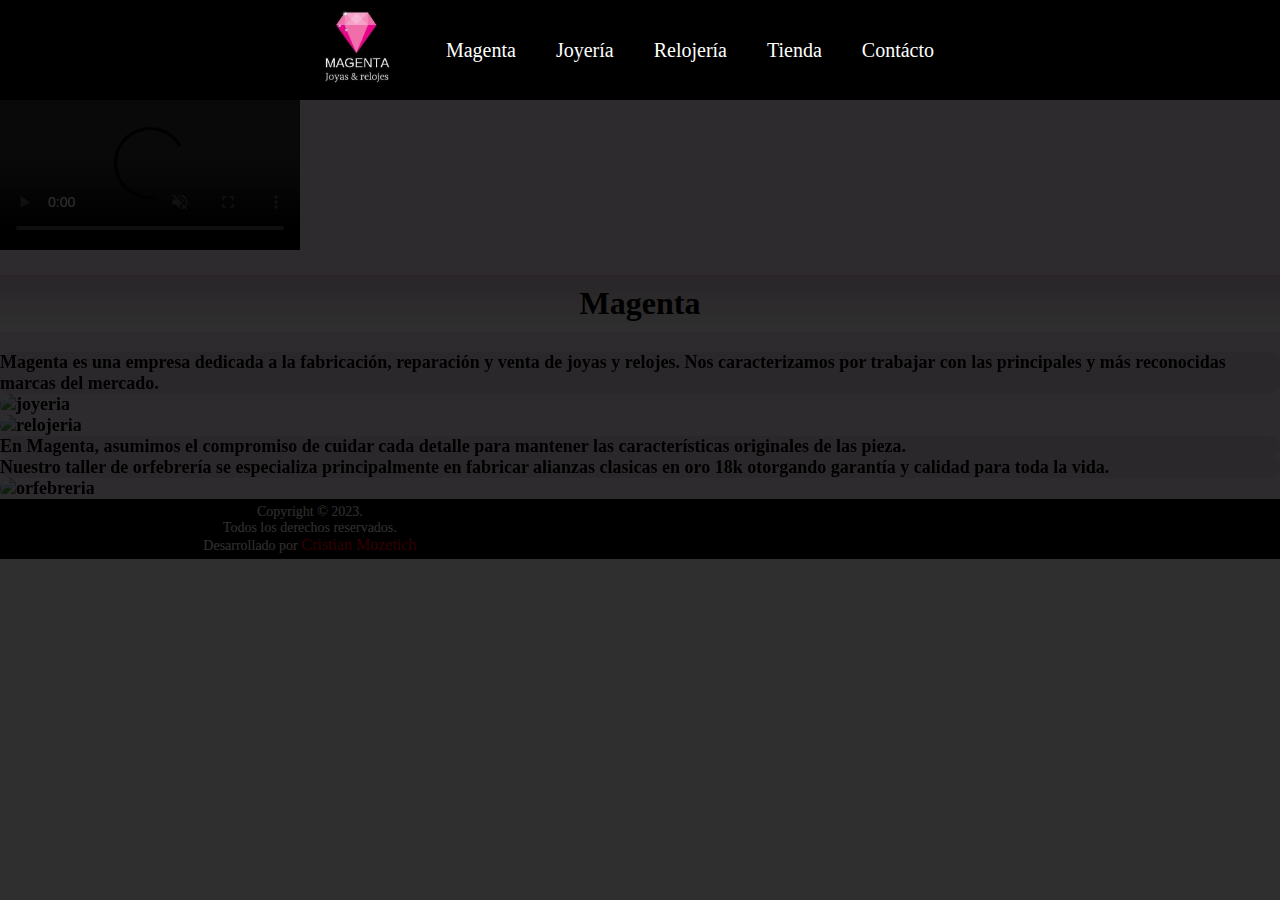
==== commit 2f221272: "aplique ceo" ====
--- a/index.html
+++ b/index.html
@@ -4,8 +4,9 @@
     <meta charset="UTF-8">
     <meta http-equiv="X-UA-Compatible" content="IE=edge">
     <meta name="viewport" content="width=device-width, initial-scale=1.0">
+    <meta name="description" content="Service oficial de relojes y taller de orbefrería. Fabricamos alianzas y las enviamos a todo el país.">
     <title>Magenta</title>
-    <link rel="shortcut icon" href="./assets/img/logo3.jpg" type="image/x-icon">
+    <link rel="shortcut icon" href="./assets/img/logo3.png" type="image/x-icon">
     <link href="https://unpkg.com/aos@2.3.1/dist/aos.css" rel="stylesheet">
     <link rel="stylesheet" href="https://cdnjs.cloudflare.com/ajax/libs/font-awesome/6.2.1/css/all.min.css" integrity="sha512-MV7K8+y+gLIBoVD59lQIYicR65iaqukzvf/nwasF0nqhPay5w/9lJmVM2hMDcnK1OnMGCdVK+iQrJ7lzPJQd1w==" crossorigin="anonymous" referrerpolicy="no-referrer" />
     <link rel="stylesheet" href="./assets/css/styles.css">
@@ -18,7 +19,7 @@
     </div>
     <header class="header">
         <div class="contenedor_logo">
-            <img class="logo" src="./assets/img/logo2.jpg" alt="logo">
+            <img class="logo" src="./assets/img/logo2.jpg" alt="joyeria">
         </div>
         <nav class="navegador">
             <i class="fa-solid fa-bars"></i>
@@ -33,34 +34,34 @@
     </header>
     <main class="main_magenta">
         <div class="magenta_caja1">
-            <video class="magenta_video col-12"  src="./assets/videos/video-magenta.mp4"autoplay></video>
+            <video class="magenta_video col-12"  src="./assets/videos/video-magenta.mp4"autoplay muted controls></video>
         </div>
         <div class="magenta_caja2">
             <h1 class="magenta_titulo">Magenta</h1>
         </div>
         <section class="magenta_bloque1 justify-content-center m-3 row">
             <div data-aos="fade-right" data-aos-duration="3000" class="magenta_caja3 col-12 col-md-7 col-xl-5 d-flex align-items-center m-3">
-                <p class="magenta_desc">Magenta es una empresa familiar dedicada a la fabricación, reparación y venta de joyas y relojes. Nuestro service de relojes a cargo de Luis Mozetich se caracteriza por trabajar con las principales y más reconocidas marcas de todo el mundo, entre ellas, Casio, Swatch, Caterpillar, Tommy Hilfiger, Citizen, Orient, Seiko, Festina, Victorinox, Omega y Rolex.</p>
+                <p class="magenta_desc p-2 text-center">Magenta es una empresa dedicada a la fabricación, reparación y venta de joyas y relojes. Nos caracterizamos por trabajar con las principales y más reconocidas marcas del mercado.</p>
             </div>
             <div data-aos="fade-left" data-aos-duration="3000" class="magenta_caja4 col-10 col-md-7 col-xl-5">
-                <img class="magenta_img1 img-fluid" src="./assets/img/luisdamian.jpg" alt="luis_damian">
+                <img class="magenta_img1 img-fluid" src="./assets/img/luisdamian.jpg" alt="joyeria">
             </div>
         </section>
         <section class="magenta_bloque2 row justify-content-center m-3">
             <div data-aos="fade-right" data-aos-duration="3000" class="magenta_caja5 col-10 col-md-7 col-xl-5">
-                <img class="magenta_img2 img-fluid" src="./assets/img/m2.jpg" alt="soplete">
+                <img class="magenta_img2 img-fluid" src="./assets/img/m2.jpg" alt="relojeria">
             </div>
             <div data-aos="fade-left" data-aos-duration="3000" class="magenta_caja6 col-12 col-md-7 col-xl-5 d-flex align-items-center m-3">
-                <p class="magenta_desc">En Magenta, asumimos el compromiso de trabajar cuidando cada detalle para mantener las características originales de cada pieza.</p>        
+                <p class="magenta_desc p-2 text-center">En Magenta, asumimos el compromiso de cuidar cada detalle para mantener las características originales de las pieza.</p>        
             </div>
         </section>
         <section class="magenta_bloque3 row justify-content-center m-3">
             <div data-aos="fade-right" data-aos-duration="3000" class="magenta_caja7 col-12 col-md-7 col-xl-5 d-flex align-items-center m-3">
-                <p class="magenta_desc">Nuestro taller de orfebrería a cargo de Damian Mozetich se especializa principalmente en fabricar alianzas clasicas en oro 18k otorgando garantía correspondiente y calidad para toda la vida.            
+                <p class="magenta_desc p-2 text-center">Nuestro taller de orfebrería se especializa principalmente en fabricar alianzas clasicas en oro 18k otorgando garantía y calidad para toda la vida.            
                 </p>
             </div>
             <div data-aos="fade-left" data-aos-duration="3000" class="magenta_caja8 col-10 col-md-7 col-xl-5">
-                <img class="magenta_img3 img-fluid" src="./assets/img/m3.jpg" alt="lima">
+                <img class="magenta_img3 img-fluid" src="./assets/img/m3.jpg" alt="orfebreria">
             </div>
         </section>
     </main>
--- a/assets/css/styles.css
+++ b/assets/css/styles.css
@@ -129,18 +129,18 @@
     flex-direction: row-reverse;
     justify-content: start;
   }
-  .navegador > .fa-bars {
+  .header .navegador > .fa-bars {
     display: block;
     color: rgb(215, 222, 227);
     font-size: 30px;
     padding: 20px;
     margin: 10px;
   }
-  .navegador .fa-bars:hover + ul {
+  .header .navegador .fa-bars:hover + ul {
     left: 0%;
-    transition: 0.5s;
-  }
-  .navegador > ul {
+    transition: 1s;
+  }
+  .header .navegador > ul {
     position: fixed;
     flex-direction: column;
     background-color: black;
@@ -151,7 +151,7 @@
     left: -300px;
     z-index: 1;
   }
-  .navegador ul:hover {
+  .header .navegador ul:hover {
     left: 0;
   }
 }
@@ -292,6 +292,8 @@
   overflow: hidden;
   background-color: rgb(241, 230, 240);
   margin-top: 100px;
+  font-weight: bold;
+  font-size: large;
 }
 .main_magenta .magenta_caja2 {
   width: 100%;
@@ -336,6 +338,8 @@
 }
 
 .main_joyeria {
+  font-weight: bold;
+  font-size: large;
   z-index: 0;
   grid-area: main;
   overflow: hidden;
@@ -373,19 +377,24 @@
   margin: 10px;
   display: flex;
   align-items: center;
+  text-align: center;
 }
 .main_joyeria .joyeria_bloque1 .joyeria_caja4 .joyeria_desc {
   margin: 10px;
-}
-.main_joyeria .joyeria_bloque1 .joyeria_caja5 {
+  padding: 10px;
+}
+
+.joyeria_caja5 {
   width: 500px;
 }
-.main_joyeria .joyeria_bloque1 .joyeria_caja5 .joyeria_img {
+
+.joyeria_img {
   width: 100%;
   border-radius: 20px;
 }
 
 .aside_joyeria {
+  font-weight: bold;
   grid-area: aside;
 }
 .aside_joyeria .joyeria_caja6 {
@@ -402,17 +411,17 @@
   justify-content: space-evenly;
 }
 
-@media (max-width: 1170px) {
+@media (max-width: 1270px) {
   .joyeria {
     grid-template-columns: repeat(3, 1fr);
-    grid-template-rows: 100px 1300px 1900px 120px;
+    grid-template-rows: 100px 1600px 1500px 120px;
     grid-template-areas: "nav nav nav" "main main main" "aside aside aside" "pie pie pie";
   }
 }
 @media (max-width: 870px) {
   .joyeria {
     grid-template-columns: repeat(3, 1fr);
-    grid-template-rows: 100px 1100px 2000px 120px;
+    grid-template-rows: 100px 1300px 2000px 120px;
     grid-template-areas: "nav nav nav" "main main main" "aside aside aside" "pie pie pie";
   }
   .joyeria_caja5 {
@@ -426,7 +435,7 @@
 @media (max-width: 650px) {
   .joyeria {
     grid-template-columns: repeat(3, 1fr);
-    grid-template-rows: 100px 1000px 3900px 150px;
+    grid-template-rows: 100px 1300px 3900px 150px;
     grid-template-areas: "nav nav nav" "main main main" "aside aside aside" "pie pie pie";
   }
   .joyeria_caja5 {
@@ -442,6 +451,11 @@
   }
 }
 @media (max-width: 350px) {
+  .joyeria {
+    grid-template-columns: repeat(3, 1fr);
+    grid-template-rows: 100px 1300px 3600px 120px;
+    grid-template-areas: "nav nav nav" "main main main" "aside aside aside" "pie pie pie";
+  }
   .joyeria_img {
     width: 250px;
   }
@@ -456,6 +470,8 @@
 }
 
 .main_relojeria {
+  font-weight: bold;
+  font-size: large;
   z-index: 0;
   grid-area: main;
   overflow: hidden;
@@ -496,34 +512,47 @@
   border-radius: 10px;
   display: flex;
   align-items: center;
-}
-.main_relojeria .relojeria_bloque1 .relojeria_caja5 {
+  text-align: center;
+}
+.main_relojeria .relojeria_bloque1 .relojeria_caja4 .relojeria_desc {
+  padding: 20px;
+  margin: 10px;
+}
+.main_relojeria .relojeria_bloque2 {
+  display: flex;
+  flex-wrap: wrap;
+  justify-content: center;
+}
+.main_relojeria .relojeria_bloque2 .relojeria_caja6 {
   width: auto;
-}
-.main_relojeria .relojeria_img {
+  margin: 10px;
+}
+.main_relojeria .relojeria_bloque2 .relojeria_caja7 {
+  background-color: rgb(234, 217, 231);
+  width: 500px;
+  border-radius: 10px;
+  padding: 10px;
+  margin: 10px;
+  display: flex;
+  align-items: center;
+  text-align: center;
+}
+.main_relojeria .relojeria_bloque2 .relojeria_caja7 .relojeria_desc2 {
+  margin: 10px;
+  padding: 20px;
+}
+
+.relojeria_caja5 {
+  width: auto;
+}
+
+.relojeria_img {
   width: 500px;
   border-radius: 20px;
 }
-.main_relojeria .relojeria_bloque2 {
-  display: flex;
-  flex-wrap: wrap;
-  justify-content: center;
-}
-.main_relojeria .relojeria_bloque2 .relojeria_caja6 {
-  width: auto;
-  margin: 10px;
-}
-.main_relojeria .relojeria_bloque2 .relojeria_caja7 {
-  background-color: rgb(234, 217, 231);
-  width: 500px;
-  border-radius: 10px;
-  padding: 10px;
-  margin: 10px;
-  display: flex;
-  align-items: center;
-}
 
 .aside_relojeria {
+  font-weight: bold;
   grid-area: aside;
 }
 .aside_relojeria .relojeria_caja8 {
@@ -540,18 +569,18 @@
 }
 
 @media (max-width: 1180px) {
+  .relojeria {
+    grid-template-columns: repeat(3, 1fr);
+    grid-template-rows: 100px 1800px 1500px 120px;
+    grid-template-areas: "nav nav nav" "main main main" "aside aside aside" "pie pie pie";
+  }
+}
+@media (max-width: 870px) {
   .relojeria {
     grid-template-columns: repeat(3, 1fr);
     grid-template-rows: 100px 1600px 1900px 120px;
     grid-template-areas: "nav nav nav" "main main main" "aside aside aside" "pie pie pie";
   }
-}
-@media (max-width: 870px) {
-  .relojeria {
-    grid-template-columns: repeat(3, 1fr);
-    grid-template-rows: 100px 1500px 1900px 120px;
-    grid-template-areas: "nav nav nav" "main main main" "aside aside aside" "pie pie pie";
-  }
   .relojeria_img {
     width: 440px;
   }
@@ -559,7 +588,7 @@
 @media (max-width: 650px) {
   .relojeria {
     grid-template-columns: repeat(3, 1fr);
-    grid-template-rows: 100px 1300px 3900px 150px;
+    grid-template-rows: 100px 1500px 3900px 150px;
     grid-template-areas: "nav nav nav" "main main main" "aside aside aside" "pie pie pie";
   }
   .relojeria_img {
@@ -580,6 +609,8 @@
   background-color: rgb(241, 230, 240);
   margin-top: 100px;
   overflow: hidden;
+  font-weight: bold;
+  font-size: large;
 }
 .main_tienda .tienda_caja2 {
   background-image: linear-gradient(rgb(222, 200, 218), rgb(255, 255, 255));
@@ -597,7 +628,7 @@
   background-color: rgb(234, 217, 231);
   border-radius: 10px;
 }
-.main_tienda .tienda_caja3 .tienda_img {
+.main_tienda .tienda_img {
   border-radius: 10px;
 }
 
@@ -635,6 +666,8 @@
 }
 
 .main_contacto {
+  font-weight: bold;
+  font-size: large;
   grid-area: main;
 }
 .main_contacto .contacto_caja1 {
@@ -643,6 +676,15 @@
   padding: 10px;
   margin: 20px auto;
   text-align: center;
+}
+
+.desc_mapa {
+  background-image: linear-gradient(rgb(222, 200, 218), rgb(255, 255, 255));
+  width: 100%;
+  text-align: center;
+  justify-content: center;
+  margin: 20px auto;
+  padding: 10px;
 }
 
 .mapa {
@@ -651,7 +693,7 @@
   background-color: rgba(225, 130, 130, 0.774);
   text-align: center;
   padding: 20px;
-  margin: auto;
+  margin: 50px auto;
   border-radius: 10px;
 }
 
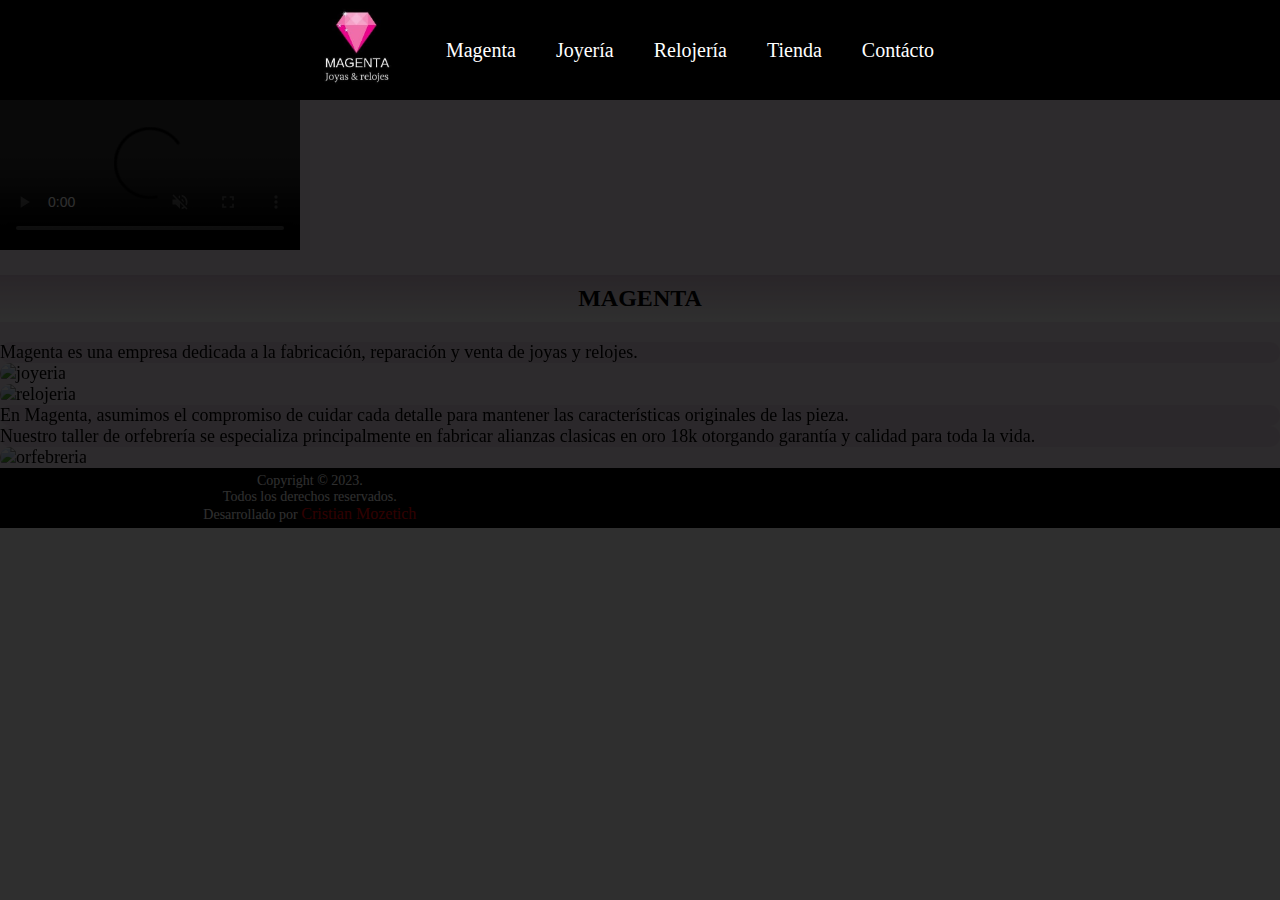
==== commit 10f05cc6: "detalles4" ====
--- a/index.html
+++ b/index.html
@@ -37,11 +37,11 @@
             <video class="magenta_video col-12"  src="./assets/videos/video-magenta.mp4"autoplay muted controls></video>
         </div>
         <div class="magenta_caja2">
-            <h1 class="magenta_titulo">Magenta</h1>
+            <h1 class="magenta_titulo">MAGENTA</h1>
         </div>
         <section class="magenta_bloque1 justify-content-center m-3 row">
             <div data-aos="fade-right" data-aos-duration="3000" class="magenta_caja3 col-12 col-md-7 col-xl-5 d-flex align-items-center m-3">
-                <p class="magenta_desc p-2 text-center">Magenta es una empresa dedicada a la fabricación, reparación y venta de joyas y relojes. Nos caracterizamos por trabajar con las principales y más reconocidas marcas del mercado.</p>
+                <p class="magenta_desc p-2 text-center">Magenta es una empresa dedicada a la fabricación, reparación y venta de joyas y relojes.</p>
             </div>
             <div data-aos="fade-left" data-aos-duration="3000" class="magenta_caja4 col-10 col-md-7 col-xl-5">
                 <img class="magenta_img1 img-fluid" src="./assets/img/luisdamian.jpg" alt="joyeria">
--- a/assets/css/styles.css
+++ b/assets/css/styles.css
@@ -13,6 +13,7 @@
 }
 
 /*variables*/
+/*mixin*/
 /*extend*/
 .producto .btn:hover, .producto .btn, .tarjetas .btn {
   background-color: white;
@@ -82,7 +83,7 @@
   position: fixed;
   width: 100%;
   height: 100px;
-  z-index: 1;
+  z-index: 2;
   justify-content: center;
   align-items: center;
   top: 0;
@@ -244,44 +245,6 @@
   justify-self: center;
 }
 
-/*footer*/
-.footer {
-  background-color: black;
-  grid-area: pie;
-  display: flex;
-  align-items: center;
-}
-.footer .footer_desc {
-  font-size: 14px;
-  color: white;
-  width: 50%;
-  text-align: center;
-}
-
-.footer_iconos {
-  text-align: center;
-  font-size: 40px;
-  margin: 20px;
-  padding: 10px;
-  width: 50%;
-}
-.footer_iconos a {
-  text-decoration: none;
-  color: white;
-}
-.footer_iconos a:hover {
-  color: blue;
-}
-
-.githublink {
-  color: red;
-  font-size: 16px;
-  text-decoration: none;
-}
-.githublink:hover {
-  color: blue;
-}
-
 /*font*/
 @font-face {
   font-family: Montserrat-Regular;
@@ -292,7 +255,6 @@
   overflow: hidden;
   background-color: rgb(241, 230, 240);
   margin-top: 100px;
-  font-weight: bold;
   font-size: large;
 }
 .main_magenta .magenta_caja2 {
@@ -304,7 +266,7 @@
   text-align: center;
   padding: 10px;
   font-weight: bold;
-  font-size: 32px;
+  font-size: 24px;
 }
 .main_magenta .magenta_caja3 {
   background-color: rgb(234, 217, 231);
@@ -328,7 +290,7 @@
   border-radius: 20px;
 }
 
-/*joyería_estructúra*/
+/*joyería_estructura grid*/
 .joyeria {
   background-color: rgb(241, 230, 240);
   display: grid;
@@ -338,9 +300,7 @@
 }
 
 .main_joyeria {
-  font-weight: bold;
   font-size: large;
-  z-index: 0;
   grid-area: main;
   overflow: hidden;
 }
@@ -355,6 +315,9 @@
   margin: 20px auto;
   padding: 10px;
 }
+.main_joyeria .joyeria_caja2 .joyeria_titulo {
+  font-size: 24px;
+}
 .main_joyeria .joyeria_bloque1 {
   display: flex;
   flex-wrap: wrap;
@@ -394,8 +357,8 @@
 }
 
 .aside_joyeria {
-  font-weight: bold;
   grid-area: aside;
+  overflow: hidden;
 }
 .aside_joyeria .joyeria_caja6 {
   background-image: linear-gradient(rgb(222, 200, 218), rgb(255, 255, 255));
@@ -435,7 +398,7 @@
 @media (max-width: 650px) {
   .joyeria {
     grid-template-columns: repeat(3, 1fr);
-    grid-template-rows: 100px 1300px 3900px 150px;
+    grid-template-rows: 100px 1000px 3900px 150px;
     grid-template-areas: "nav nav nav" "main main main" "aside aside aside" "pie pie pie";
   }
   .joyeria_caja5 {
@@ -453,14 +416,14 @@
 @media (max-width: 350px) {
   .joyeria {
     grid-template-columns: repeat(3, 1fr);
-    grid-template-rows: 100px 1300px 3600px 120px;
+    grid-template-rows: 100px 1000px 3600px 120px;
     grid-template-areas: "nav nav nav" "main main main" "aside aside aside" "pie pie pie";
   }
   .joyeria_img {
     width: 250px;
   }
 }
-/*relojería_estructúra*/
+/*relojería_estructura grid*/
 .relojeria {
   background-color: rgb(241, 230, 240);
   display: grid;
@@ -470,9 +433,7 @@
 }
 
 .main_relojeria {
-  font-weight: bold;
   font-size: large;
-  z-index: 0;
   grid-area: main;
   overflow: hidden;
 }
@@ -488,6 +449,9 @@
   text-align: center;
   padding: 10px;
   margin: 20px auto;
+}
+.main_relojeria .relojeria_caja2 .relojeria_titulo {
+  font-size: 24px;
 }
 .main_relojeria .relojeria_bloque1 {
   display: flex;
@@ -552,8 +516,8 @@
 }
 
 .aside_relojeria {
-  font-weight: bold;
   grid-area: aside;
+  overflow: hidden;
 }
 .aside_relojeria .relojeria_caja8 {
   padding: 10px;
@@ -588,7 +552,7 @@
 @media (max-width: 650px) {
   .relojeria {
     grid-template-columns: repeat(3, 1fr);
-    grid-template-rows: 100px 1500px 3900px 150px;
+    grid-template-rows: 100px 1350px 3900px 150px;
     grid-template-areas: "nav nav nav" "main main main" "aside aside aside" "pie pie pie";
   }
   .relojeria_img {
@@ -604,12 +568,11 @@
     width: 250px;
   }
 }
-/*----- tienda_estructúra con bootstrap -----*/
+/*----- tienda_estructura con bootstrap -----*/
 .main_tienda {
   background-color: rgb(241, 230, 240);
   margin-top: 100px;
   overflow: hidden;
-  font-weight: bold;
   font-size: large;
 }
 .main_tienda .tienda_caja2 {
@@ -622,7 +585,7 @@
   text-align: center;
   padding: 10px;
   font-weight: bold;
-  font-size: 32px;
+  font-size: 24px;
 }
 .main_tienda .tienda_caja3 {
   background-color: rgb(234, 217, 231);
@@ -647,16 +610,16 @@
   border-radius: 10px;
   padding: 20px;
   font-size: 24px;
-  background-color: rgb(225, 130, 130);
+  background-color: rgb(255, 168, 168);
   color: black;
   text-decoration: none;
   position: fixed;
-  bottom: 200px;
+  top: 150px;
   right: 10px;
   box-shadow: 0px 0px 19px 7px rgba(0, 0, 0, 0.75);
 }
 
-/*contacto_estructúra*/
+/*contacto_estructura*/
 .contacto {
   background-color: rgb(241, 230, 240);
   display: grid;
@@ -666,7 +629,6 @@
 }
 
 .main_contacto {
-  font-weight: bold;
   font-size: large;
   grid-area: main;
 }
@@ -677,6 +639,9 @@
   margin: 20px auto;
   text-align: center;
 }
+.main_contacto .contacto_caja1 .contacto_titulo {
+  font-size: 24px;
+}
 
 .desc_mapa {
   background-image: linear-gradient(rgb(222, 200, 218), rgb(255, 255, 255));
@@ -685,6 +650,9 @@
   justify-content: center;
   margin: 20px auto;
   padding: 10px;
+}
+.desc_mapa .contacto_subtitulo {
+  font-size: 24px;
 }
 
 .mapa {
@@ -737,4 +705,41 @@
     width: 200px;
     height: 200px;
   }
+}
+/*footer*/
+.footer {
+  background-color: black;
+  grid-area: pie;
+  display: flex;
+  align-items: center;
+}
+.footer .footer_desc {
+  font-size: 14px;
+  color: white;
+  width: 50%;
+  text-align: center;
+}
+
+.footer_iconos {
+  text-align: center;
+  font-size: 40px;
+  margin: 20px;
+  padding: 10px;
+  width: 50%;
+}
+.footer_iconos a {
+  text-decoration: none;
+  color: white;
+}
+.footer_iconos a:hover {
+  color: blue;
+}
+
+.githublink {
+  color: red;
+  font-size: 16px;
+  text-decoration: none;
+}
+.githublink:hover {
+  color: blue;
 }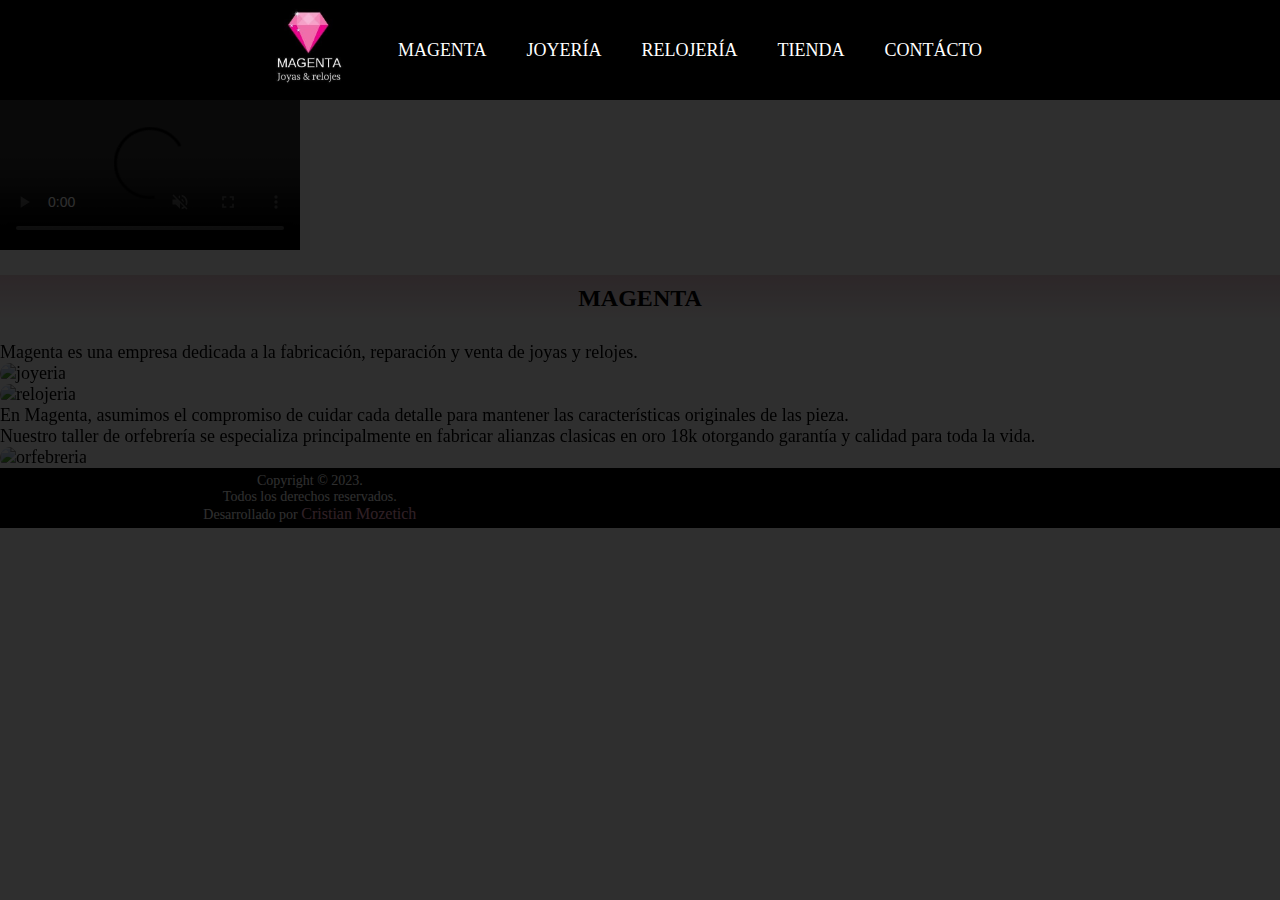
==== commit 307c5b71: "controles a los videos" ====
--- a/index.html
+++ b/index.html
@@ -24,11 +24,11 @@
         <nav class="navegador">
             <i class="fa-solid fa-bars"></i>
             <ul class="m-0">
-                <li><a href="./index.html">Magenta</a></li>
-                <li><a href="./pages/joyeria.html">Joyería</a></li>
-                <li><a href="./pages/relojeria.html">Relojería</a></li>
-                <li><a href="./pages/tienda.html">Tienda</a></li>
-                <li><a href="./pages/contacto.html">Contácto</a></li>
+                <li><a href="./index.html">MAGENTA</a></li>
+                <li><a href="./pages/joyeria.html">JOYERÍA</a></li>
+                <li><a href="./pages/relojeria.html">RELOJERÍA</a></li>
+                <li><a href="./pages/tienda.html">TIENDA</a></li>
+                <li><a href="./pages/contacto.html">CONTÁCTO</a></li>
             </ul>
         </nav>
     </header>
@@ -40,10 +40,10 @@
             <h1 class="magenta_titulo">MAGENTA</h1>
         </div>
         <section class="magenta_bloque1 justify-content-center m-3 row">
-            <div data-aos="fade-right" data-aos-duration="3000" class="magenta_caja3 col-12 col-md-7 col-xl-5 d-flex align-items-center m-3">
+            <div data-aos="fade-right" data-aos-duration="2000" class="magenta_caja3 col-12 col-md-7 col-xl-5 d-flex align-items-center m-3">
                 <p class="magenta_desc p-2 text-center">Magenta es una empresa dedicada a la fabricación, reparación y venta de joyas y relojes.</p>
             </div>
-            <div data-aos="fade-left" data-aos-duration="3000" class="magenta_caja4 col-10 col-md-7 col-xl-5">
+            <div data-aos="fade-left" data-aos-duration="2000" class="magenta_caja4 col-10 col-md-7 col-xl-5">
                 <img class="magenta_img1 img-fluid" src="./assets/img/luisdamian.jpg" alt="joyeria">
             </div>
         </section>
@@ -51,16 +51,16 @@
             <div data-aos="fade-right" data-aos-duration="3000" class="magenta_caja5 col-10 col-md-7 col-xl-5">
                 <img class="magenta_img2 img-fluid" src="./assets/img/m2.jpg" alt="relojeria">
             </div>
-            <div data-aos="fade-left" data-aos-duration="3000" class="magenta_caja6 col-12 col-md-7 col-xl-5 d-flex align-items-center m-3">
+            <div data-aos="fade-left" data-aos-duration="2000" class="magenta_caja6 col-12 col-md-7 col-xl-5 d-flex align-items-center m-3">
                 <p class="magenta_desc p-2 text-center">En Magenta, asumimos el compromiso de cuidar cada detalle para mantener las características originales de las pieza.</p>        
             </div>
         </section>
         <section class="magenta_bloque3 row justify-content-center m-3">
-            <div data-aos="fade-right" data-aos-duration="3000" class="magenta_caja7 col-12 col-md-7 col-xl-5 d-flex align-items-center m-3">
+            <div data-aos="fade-right" data-aos-duration="2000" class="magenta_caja7 col-12 col-md-7 col-xl-5 d-flex align-items-center m-3">
                 <p class="magenta_desc p-2 text-center">Nuestro taller de orfebrería se especializa principalmente en fabricar alianzas clasicas en oro 18k otorgando garantía y calidad para toda la vida.            
                 </p>
             </div>
-            <div data-aos="fade-left" data-aos-duration="3000" class="magenta_caja8 col-10 col-md-7 col-xl-5">
+            <div data-aos="fade-left" data-aos-duration="2000" class="magenta_caja8 col-10 col-md-7 col-xl-5">
                 <img class="magenta_img3 img-fluid" src="./assets/img/m3.jpg" alt="orfebreria">
             </div>
         </section>
--- a/assets/css/styles.css
+++ b/assets/css/styles.css
@@ -29,8 +29,8 @@
 .tarjetas {
   margin: 20px;
   padding: 10px;
-  background-image: linear-gradient(to bottom, rgb(172, 47, 66), rgb(5, 5, 32));
-  box-shadow: 2px 2px 10px 6px rgba(0, 0, 0, 0.75);
+  background-image: linear-gradient(to bottom, #f4acb7, #9d8189);
+  box-shadow: 0px 0px 10px 2px rgba(0, 0, 0, 0.75);
   width: 250px;
   border-radius: 10px;
   display: flex;
@@ -100,7 +100,7 @@
   padding: 20px;
   display: flex;
   justify-content: center;
-  font-size: 20px;
+  font-size: 18px;
   list-style: none;
 }
 .header .navegador > ul > li {
@@ -117,7 +117,7 @@
   color: rgb(255, 255, 255);
 }
 .header .navegador > ul > li > a:hover {
-  color: rgb(225, 130, 130);
+  color: #ffafcc;
 }
 
 .navegador > .fa-bars {
@@ -139,7 +139,7 @@
   }
   .header .navegador .fa-bars:hover + ul {
     left: 0%;
-    transition: 1s;
+    transition: 0.5s;
   }
   .header .navegador > ul {
     position: fixed;
@@ -160,25 +160,25 @@
 .tarjetas .tarjeta_titulo {
   text-align: center;
   margin: 5px;
-  color: rgb(220, 213, 227);
+  color: black;
 }
 .tarjetas .tarjeta_img {
   width: 100%;
   border-radius: 5px;
 }
 .tarjetas .tarjeta_desc {
-  color: rgb(220, 213, 227);
+  color: black;
   margin: 5px;
   padding: 5px;
 }
 .tarjetas .btn:hover {
-  color: red;
+  color: #1d3557;
 }
 
 /*formulario*/
 .formulario {
-  background-color: rgba(225, 130, 130, 0.774);
-  box-shadow: 2px 2px 10px 6px rgba(0, 0, 0, 0.75);
+  background-color: #fcd5ce;
+  box-shadow: 0px 0px 10px 2px rgba(0, 0, 0, 0.75);
   max-width: 750px;
   padding: 10px;
   margin: 50px auto;
@@ -253,13 +253,13 @@
 /*----- magenta_estructúra con bootstrap -----*/
 .main_magenta {
   overflow: hidden;
-  background-color: rgb(241, 230, 240);
+  background-color: white;
   margin-top: 100px;
   font-size: large;
 }
 .main_magenta .magenta_caja2 {
   width: 100%;
-  background-image: linear-gradient(rgb(222, 200, 218), rgb(255, 255, 255));
+  background-image: linear-gradient(rgba(234, 195, 206, 0.782), rgb(255, 255, 255));
   margin: 20px auto;
 }
 .main_magenta .magenta_caja2 .magenta_titulo {
@@ -269,30 +269,54 @@
   font-size: 24px;
 }
 .main_magenta .magenta_caja3 {
-  background-color: rgb(234, 217, 231);
-  border-radius: 10px;
+  background-color: white;
+  border-radius: 10px;
+}
+.main_magenta .magenta_caja3:hover {
+  transform: scale(1.05);
+  transition: 1.5s;
 }
 .main_magenta .magenta_img1 {
   border-radius: 20px;
 }
+.main_magenta .magenta_img1:hover {
+  transform: scale(1.05);
+  transition: 1.5s;
+}
 .main_magenta .magenta_img2 {
   border-radius: 20px;
 }
+.main_magenta .magenta_img2:hover {
+  transform: scale(1.05);
+  transition: 1.5s;
+}
 .main_magenta .magenta_caja6 {
-  background-color: rgb(234, 217, 231);
-  border-radius: 10px;
+  background-color: white;
+  border-radius: 10px;
+}
+.main_magenta .magenta_caja6:hover {
+  transform: scale(1.05);
+  transition: 1.5s;
 }
 .main_magenta .magenta_caja7 {
-  background-color: rgb(234, 217, 231);
-  border-radius: 10px;
+  background-color: white;
+  border-radius: 10px;
+}
+.main_magenta .magenta_caja7:hover {
+  transform: scale(1.05);
+  transition: 1.5s;
 }
 .main_magenta .magenta_img3 {
   border-radius: 20px;
 }
+.main_magenta .magenta_img3:hover {
+  transform: scale(1.05);
+  transition: 1.5s;
+}
 
 /*joyería_estructura grid*/
 .joyeria {
-  background-color: rgb(241, 230, 240);
+  background-color: white;
   display: grid;
   grid-template-columns: repeat(3, 1fr);
   grid-template-rows: 100px 1300px 1100px 120px;
@@ -308,7 +332,7 @@
   width: 100%;
 }
 .main_joyeria .joyeria_caja2 {
-  background-image: linear-gradient(rgb(222, 200, 218), rgb(255, 255, 255));
+  background-image: linear-gradient(rgba(234, 195, 206, 0.782), rgb(255, 255, 255));
   width: 100%;
   text-align: center;
   justify-content: center;
@@ -324,7 +348,7 @@
   justify-content: center;
 }
 .main_joyeria .joyeria_bloque1 .joyeria_caja3 {
-  background-color: rgb(234, 217, 231);
+  background-color: white;
   width: 200px;
   border-radius: 10px;
   margin: 10px;
@@ -334,7 +358,7 @@
   align-items: center;
 }
 .main_joyeria .joyeria_bloque1 .joyeria_caja4 {
-  background-color: rgb(234, 217, 231);
+  background-color: white;
   width: 500px;
   border-radius: 10px;
   margin: 10px;
@@ -345,6 +369,10 @@
 .main_joyeria .joyeria_bloque1 .joyeria_caja4 .joyeria_desc {
   margin: 10px;
   padding: 10px;
+}
+.main_joyeria .joyeria_bloque1 .joyeria_caja4 .joyeria_desc:hover {
+  transform: scale(1.05);
+  transition: 1.5s;
 }
 
 .joyeria_caja5 {
@@ -354,6 +382,10 @@
 .joyeria_img {
   width: 100%;
   border-radius: 20px;
+}
+.joyeria_img:hover {
+  transform: scale(1.05);
+  transition: 1.5s;
 }
 
 .aside_joyeria {
@@ -361,7 +393,7 @@
   overflow: hidden;
 }
 .aside_joyeria .joyeria_caja6 {
-  background-image: linear-gradient(rgb(222, 200, 218), rgb(255, 255, 255));
+  background-image: linear-gradient(rgba(234, 195, 206, 0.782), rgb(255, 255, 255));
   width: 100%;
   text-align: center;
   justify-content: center;
@@ -377,14 +409,14 @@
 @media (max-width: 1270px) {
   .joyeria {
     grid-template-columns: repeat(3, 1fr);
-    grid-template-rows: 100px 1600px 1500px 120px;
+    grid-template-rows: 100px 1300px 1500px 120px;
     grid-template-areas: "nav nav nav" "main main main" "aside aside aside" "pie pie pie";
   }
 }
 @media (max-width: 870px) {
   .joyeria {
     grid-template-columns: repeat(3, 1fr);
-    grid-template-rows: 100px 1300px 2000px 120px;
+    grid-template-rows: 100px 1100px 2000px 120px;
     grid-template-areas: "nav nav nav" "main main main" "aside aside aside" "pie pie pie";
   }
   .joyeria_caja5 {
@@ -398,7 +430,7 @@
 @media (max-width: 650px) {
   .joyeria {
     grid-template-columns: repeat(3, 1fr);
-    grid-template-rows: 100px 1000px 3900px 150px;
+    grid-template-rows: 100px 900px 3900px 150px;
     grid-template-areas: "nav nav nav" "main main main" "aside aside aside" "pie pie pie";
   }
   .joyeria_caja5 {
@@ -416,7 +448,7 @@
 @media (max-width: 350px) {
   .joyeria {
     grid-template-columns: repeat(3, 1fr);
-    grid-template-rows: 100px 1000px 3600px 120px;
+    grid-template-rows: 100px 800px 3600px 120px;
     grid-template-areas: "nav nav nav" "main main main" "aside aside aside" "pie pie pie";
   }
   .joyeria_img {
@@ -425,7 +457,7 @@
 }
 /*relojería_estructura grid*/
 .relojeria {
-  background-color: rgb(241, 230, 240);
+  background-color: white;
   display: grid;
   grid-template-columns: repeat(3, 1fr);
   grid-template-rows: 100px 1600px 1100px 120px;
@@ -444,7 +476,7 @@
   width: 100%;
 }
 .main_relojeria .relojeria_caja2 {
-  background-image: linear-gradient(rgb(222, 200, 218), rgb(255, 255, 255));
+  background-image: linear-gradient(rgba(234, 195, 206, 0.782), rgb(255, 255, 255));
   width: 100%;
   text-align: center;
   padding: 10px;
@@ -461,7 +493,7 @@
 .main_relojeria .relojeria_bloque1 .relojeria_caja3 {
   text-align: center;
   width: 200px;
-  background-color: rgb(234, 217, 231);
+  background-color: white;
   padding: 10px;
   margin: 10px;
   border-radius: 10px;
@@ -470,7 +502,7 @@
 }
 .main_relojeria .relojeria_bloque1 .relojeria_caja4 {
   width: 500px;
-  background-color: rgb(234, 217, 231);
+  background-color: white;
   padding: 10px;
   margin: 10px;
   border-radius: 10px;
@@ -482,6 +514,10 @@
   padding: 20px;
   margin: 10px;
 }
+.main_relojeria .relojeria_bloque1 .relojeria_caja4 .relojeria_desc:hover {
+  transform: scale(1.05);
+  transition: 1.5s;
+}
 .main_relojeria .relojeria_bloque2 {
   display: flex;
   flex-wrap: wrap;
@@ -492,7 +528,7 @@
   margin: 10px;
 }
 .main_relojeria .relojeria_bloque2 .relojeria_caja7 {
-  background-color: rgb(234, 217, 231);
+  background-color: white;
   width: 500px;
   border-radius: 10px;
   padding: 10px;
@@ -504,6 +540,10 @@
 .main_relojeria .relojeria_bloque2 .relojeria_caja7 .relojeria_desc2 {
   margin: 10px;
   padding: 20px;
+}
+.main_relojeria .relojeria_bloque2 .relojeria_caja7 .relojeria_desc2:hover {
+  transform: scale(1.05);
+  transition: 1.5s;
 }
 
 .relojeria_caja5 {
@@ -514,6 +554,10 @@
   width: 500px;
   border-radius: 20px;
 }
+.relojeria_img:hover {
+  transform: scale(1.05);
+  transition: 1.5s;
+}
 
 .aside_relojeria {
   grid-area: aside;
@@ -524,7 +568,7 @@
   text-align: center;
   margin: auto;
   width: 100%;
-  background-image: linear-gradient(rgb(222, 200, 218), rgb(255, 255, 255));
+  background-image: linear-gradient(rgba(234, 195, 206, 0.782), rgb(255, 255, 255));
 }
 .aside_relojeria .relojeria_bloque3 {
   display: flex;
@@ -535,14 +579,14 @@
 @media (max-width: 1180px) {
   .relojeria {
     grid-template-columns: repeat(3, 1fr);
-    grid-template-rows: 100px 1800px 1500px 120px;
+    grid-template-rows: 100px 1600px 1500px 120px;
     grid-template-areas: "nav nav nav" "main main main" "aside aside aside" "pie pie pie";
   }
 }
 @media (max-width: 870px) {
   .relojeria {
     grid-template-columns: repeat(3, 1fr);
-    grid-template-rows: 100px 1600px 1900px 120px;
+    grid-template-rows: 100px 1500px 1900px 120px;
     grid-template-areas: "nav nav nav" "main main main" "aside aside aside" "pie pie pie";
   }
   .relojeria_img {
@@ -570,13 +614,13 @@
 }
 /*----- tienda_estructura con bootstrap -----*/
 .main_tienda {
-  background-color: rgb(241, 230, 240);
+  background-color: white;
   margin-top: 100px;
   overflow: hidden;
   font-size: large;
 }
 .main_tienda .tienda_caja2 {
-  background-image: linear-gradient(rgb(222, 200, 218), rgb(255, 255, 255));
+  background-image: linear-gradient(rgba(234, 195, 206, 0.782), rgb(255, 255, 255));
   width: 100%;
   margin: 20px auto;
   text-align: center;
@@ -588,40 +632,51 @@
   font-size: 24px;
 }
 .main_tienda .tienda_caja3 {
-  background-color: rgb(234, 217, 231);
-  border-radius: 10px;
+  background-color: white;
+  border-radius: 10px;
+}
+.main_tienda .tienda_caja3:hover {
+  transform: scale(1.05);
+  transition: 1.5s;
 }
 .main_tienda .tienda_img {
   border-radius: 10px;
+}
+.main_tienda .tienda_img:hover {
+  transform: scale(1.05);
+  transition: 1.5s;
 }
 
 .producto {
   width: 250px;
-  background-image: linear-gradient(to bottom, rgb(0, 102, 255), rgb(34, 34, 59));
-  box-shadow: 2px 2px 10px 6px rgba(0, 0, 0, 0.75);
-  border-radius: 10px;
-  color: white;
+  background-image: linear-gradient(to bottom, #f4acb7, #9d8189);
+  border-radius: 10px;
+  color: black;
+  box-shadow: 0px 0px 10px 2px rgba(0, 0, 0, 0.75);
 }
 .producto .btn:hover {
-  color: red;
+  color: #1d3557;
 }
 
 .tienda_btn {
   border-radius: 10px;
   padding: 20px;
   font-size: 24px;
-  background-color: rgb(255, 168, 168);
+  background-color: #d8e2dc;
   color: black;
   text-decoration: none;
   position: fixed;
   top: 150px;
   right: 10px;
-  box-shadow: 0px 0px 19px 7px rgba(0, 0, 0, 0.75);
+  box-shadow: 0px 0px 10px 2px rgba(0, 0, 0, 0.75);
+}
+.tienda_btn:hover {
+  color: #1d3557;
 }
 
 /*contacto_estructura*/
 .contacto {
-  background-color: rgb(241, 230, 240);
+  background-color: white;
   display: grid;
   grid-template-columns: repeat(3, 1fr);
   grid-template-rows: 100px 1100px 100px 120px;
@@ -633,7 +688,7 @@
   grid-area: main;
 }
 .main_contacto .contacto_caja1 {
-  background-image: linear-gradient(rgb(222, 200, 218), rgb(255, 255, 255));
+  background-image: linear-gradient(rgba(234, 195, 206, 0.782), rgb(255, 255, 255));
   width: 100%;
   padding: 10px;
   margin: 20px auto;
@@ -644,7 +699,7 @@
 }
 
 .desc_mapa {
-  background-image: linear-gradient(rgb(222, 200, 218), rgb(255, 255, 255));
+  background-image: linear-gradient(rgba(234, 195, 206, 0.782), rgb(255, 255, 255));
   width: 100%;
   text-align: center;
   justify-content: center;
@@ -657,8 +712,8 @@
 
 .mapa {
   width: 650px;
-  box-shadow: 2px 2px 10px 6px rgba(0, 0, 0, 0.75);
-  background-color: rgba(225, 130, 130, 0.774);
+  box-shadow: 0px 0px 10px 2px rgba(0, 0, 0, 0.75);
+  background-color: #fcd5ce;
   text-align: center;
   padding: 20px;
   margin: 50px auto;
@@ -732,14 +787,14 @@
   color: white;
 }
 .footer_iconos a:hover {
-  color: blue;
+  color: #264653;
 }
 
 .githublink {
-  color: red;
+  color: #ffafcc;
   font-size: 16px;
   text-decoration: none;
 }
 .githublink:hover {
-  color: blue;
+  color: #264653;
 }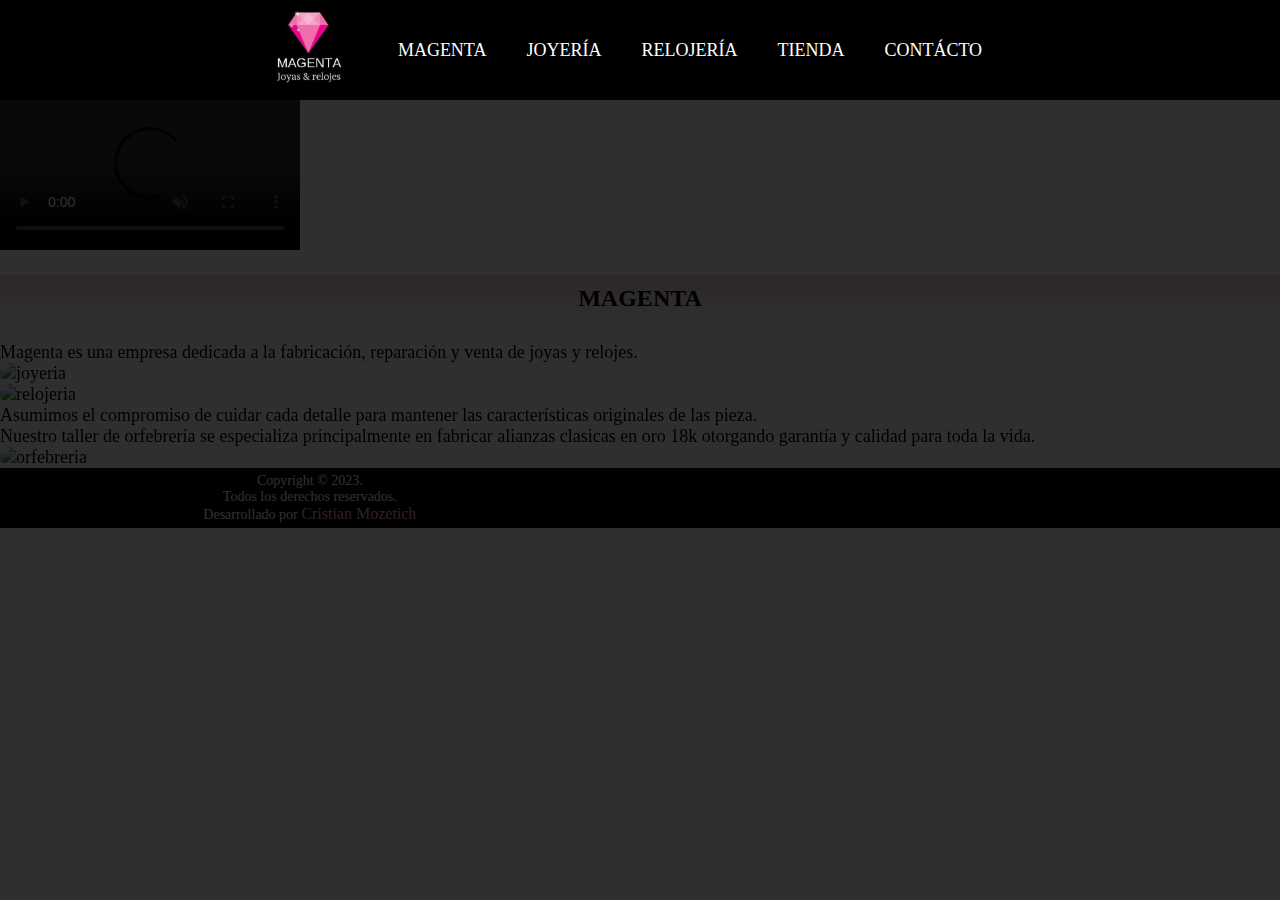
==== commit f3d2917c: "modifique algunos textos" ====
--- a/index.html
+++ b/index.html
@@ -52,7 +52,7 @@
                 <img class="magenta_img2 img-fluid" src="./assets/img/m2.jpg" alt="relojeria">
             </div>
             <div data-aos="fade-left" data-aos-duration="2000" class="magenta_caja6 col-12 col-md-7 col-xl-5 d-flex align-items-center m-3">
-                <p class="magenta_desc p-2 text-center">En Magenta, asumimos el compromiso de cuidar cada detalle para mantener las características originales de las pieza.</p>        
+                <p class="magenta_desc p-2 text-center">Asumimos el compromiso de cuidar cada detalle para mantener las características originales de las pieza.</p>        
             </div>
         </section>
         <section class="magenta_bloque3 row justify-content-center m-3">
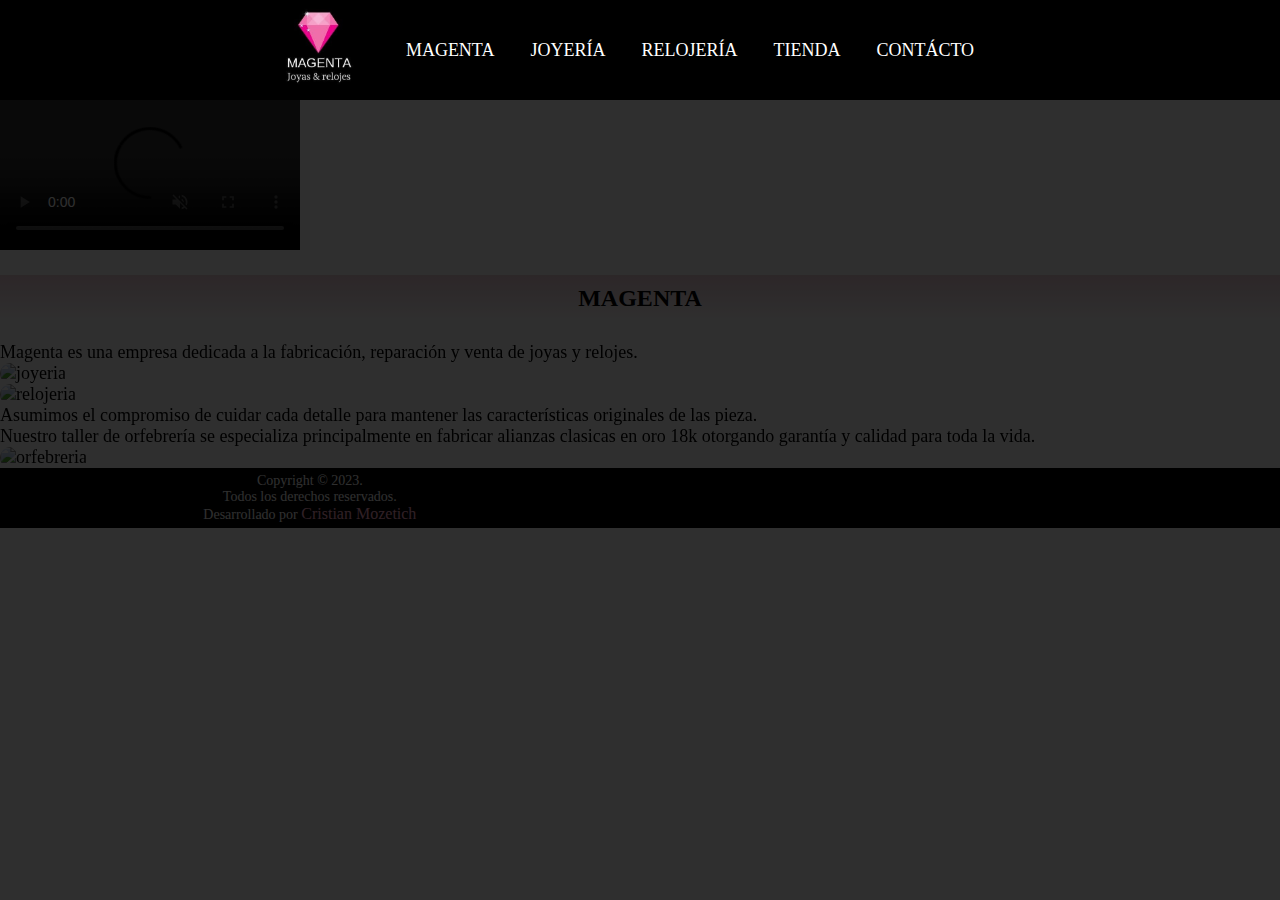
==== commit 7ed9a921: "agrege wsp fijo" ====
--- a/index.html
+++ b/index.html
@@ -14,6 +14,9 @@
     <link href="https://cdn.jsdelivr.net/npm/bootstrap@5.2.3/dist/css/bootstrap.min.css" rel="stylesheet" integrity="sha384-rbsA2VBKQhggwzxH7pPCaAqO46MgnOM80zW1RWuH61DGLwZJEdK2Kadq2F9CUG65" crossorigin="anonymous">
 </head>
 <body class="magenta">
+    <div class="wsp">
+        <a href="https://wa.me/5493516664102" class="fa-brands fa-square-whatsapp" target="_blank"></a>
+    </div>
     <div class="loading">
         <i class="fa-solid fa-spinner"></i>
     </div>
--- a/assets/css/styles.css
+++ b/assets/css/styles.css
@@ -1,4 +1,20 @@
 @charset "UTF-8";
+/*wsp*/
+.wsp {
+  position: fixed;
+  right: 40px;
+  bottom: 110px;
+  font-size: 60px;
+  z-index: 10;
+}
+.wsp a {
+  text-decoration: none;
+  color: #25D366;
+}
+.wsp a:hover {
+  color: #075E54;
+}
+
 /*reset*/
 * {
   margin: 0%;
@@ -111,13 +127,19 @@
   transition: 1s;
 }
 .header .navegador > ul > li > a {
-  border-radius: 20px;
-  padding: 10px;
+  margin: 5px;
+  padding: 3px;
   text-decoration: none;
   color: rgb(255, 255, 255);
+  background-image: linear-gradient(90deg, #f28482, #1d3557);
+  background-size: 0% 1px;
+  background-repeat: no-repeat;
+  background-position: left bottom;
+  transition: background-size 300ms ease;
 }
 .header .navegador > ul > li > a:hover {
   color: #ffafcc;
+  background-size: 100% 1px;
 }
 
 .navegador > .fa-bars {
@@ -173,6 +195,9 @@
 }
 .tarjetas .btn:hover {
   color: #1d3557;
+  scale: 1.03;
+  transition: 0.4s;
+  box-shadow: 0px 0px 10px 2px #f4acb7;
 }
 
 /*formulario*/
@@ -240,7 +265,8 @@
   border: none;
   font-size: 20px;
   margin: 20px;
-  background-color: rgba(38, 174, 237, 0.829);
+  background-color: #a2d2ff;
+  color: black;
   width: 150px;
   justify-self: center;
 }
@@ -366,13 +392,13 @@
   align-items: center;
   text-align: center;
 }
+.main_joyeria .joyeria_bloque1 .joyeria_caja4:hover {
+  transform: scale(1.05);
+  transition: 1.5s;
+}
 .main_joyeria .joyeria_bloque1 .joyeria_caja4 .joyeria_desc {
   margin: 10px;
   padding: 10px;
-}
-.main_joyeria .joyeria_bloque1 .joyeria_caja4 .joyeria_desc:hover {
-  transform: scale(1.05);
-  transition: 1.5s;
 }
 
 .joyeria_caja5 {
@@ -510,14 +536,14 @@
   align-items: center;
   text-align: center;
 }
+.main_relojeria .relojeria_bloque1 .relojeria_caja4:hover {
+  transform: scale(1.05);
+  transition: 1.5s;
+}
 .main_relojeria .relojeria_bloque1 .relojeria_caja4 .relojeria_desc {
   padding: 20px;
   margin: 10px;
 }
-.main_relojeria .relojeria_bloque1 .relojeria_caja4 .relojeria_desc:hover {
-  transform: scale(1.05);
-  transition: 1.5s;
-}
 .main_relojeria .relojeria_bloque2 {
   display: flex;
   flex-wrap: wrap;
@@ -537,13 +563,13 @@
   align-items: center;
   text-align: center;
 }
+.main_relojeria .relojeria_bloque2 .relojeria_caja7:hover {
+  transform: scale(1.05);
+  transition: 1.5s;
+}
 .main_relojeria .relojeria_bloque2 .relojeria_caja7 .relojeria_desc2 {
   margin: 10px;
   padding: 20px;
-}
-.main_relojeria .relojeria_bloque2 .relojeria_caja7 .relojeria_desc2:hover {
-  transform: scale(1.05);
-  transition: 1.5s;
 }
 
 .relojeria_caja5 {
@@ -656,6 +682,9 @@
 }
 .producto .btn:hover {
   color: #1d3557;
+  scale: 1.03;
+  transition: 0.4s;
+  box-shadow: 0px 0px 10px 2px #f4acb7;
 }
 
 .tienda_btn {
@@ -672,6 +701,7 @@
 }
 .tienda_btn:hover {
   color: #1d3557;
+  box-shadow: 0px 0px 10px 2px #f4acb7;
 }
 
 /*contacto_estructura*/
@@ -797,4 +827,5 @@
 }
 .githublink:hover {
   color: #264653;
+  transition: 0.4s;
 }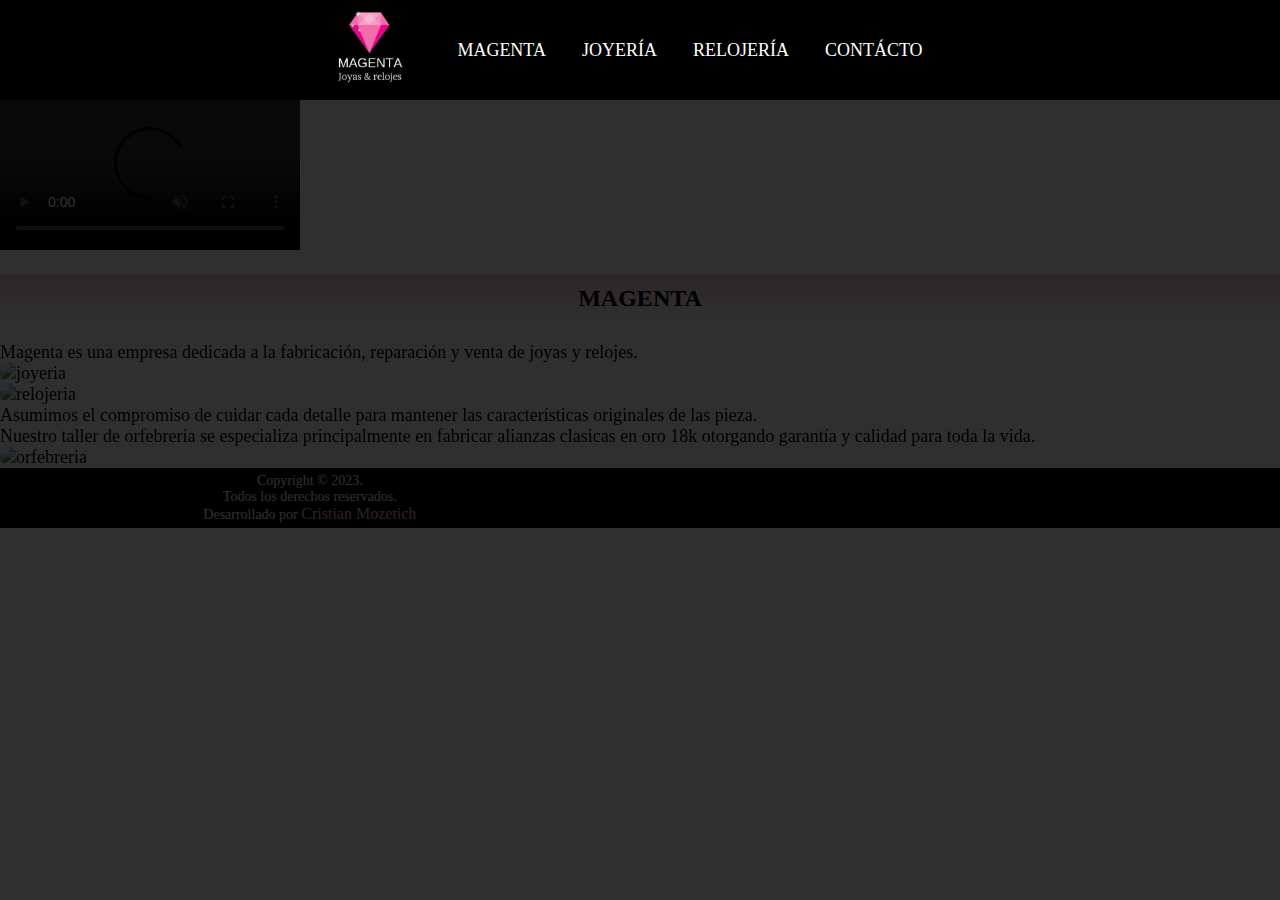
==== commit 448853fd: "actualizacion sin tienda" ====
--- a/index.html
+++ b/index.html
@@ -1,91 +1,90 @@
-<!DOCTYPE html>
-<html lang="es">
-<head>
-    <meta charset="UTF-8">
-    <meta http-equiv="X-UA-Compatible" content="IE=edge">
-    <meta name="viewport" content="width=device-width, initial-scale=1.0">
-    <meta name="description" content="Service oficial de relojes y taller de orbefrería. Fabricamos alianzas y las enviamos a todo el país.">
-    <title>Magenta</title>
-    <link rel="shortcut icon" href="./assets/img/logo3.png" type="image/x-icon">
-    <link href="https://unpkg.com/aos@2.3.1/dist/aos.css" rel="stylesheet">
-    <link rel="stylesheet" href="https://cdnjs.cloudflare.com/ajax/libs/font-awesome/6.2.1/css/all.min.css" integrity="sha512-MV7K8+y+gLIBoVD59lQIYicR65iaqukzvf/nwasF0nqhPay5w/9lJmVM2hMDcnK1OnMGCdVK+iQrJ7lzPJQd1w==" crossorigin="anonymous" referrerpolicy="no-referrer" />
-    <link rel="stylesheet" href="./assets/css/styles.css">
-    <!-- CSS only -->
-    <link href="https://cdn.jsdelivr.net/npm/bootstrap@5.2.3/dist/css/bootstrap.min.css" rel="stylesheet" integrity="sha384-rbsA2VBKQhggwzxH7pPCaAqO46MgnOM80zW1RWuH61DGLwZJEdK2Kadq2F9CUG65" crossorigin="anonymous">
-</head>
-<body class="magenta">
-    <div class="wsp">
-        <a href="https://wa.me/5493516664102" class="fa-brands fa-square-whatsapp" target="_blank"></a>
-    </div>
-    <div class="loading">
-        <i class="fa-solid fa-spinner"></i>
-    </div>
-    <header class="header">
-        <div class="contenedor_logo">
-            <img class="logo" src="./assets/img/logo2.jpg" alt="joyeria">
-        </div>
-        <nav class="navegador">
-            <i class="fa-solid fa-bars"></i>
-            <ul class="m-0">
-                <li><a href="./index.html">MAGENTA</a></li>
-                <li><a href="./pages/joyeria.html">JOYERÍA</a></li>
-                <li><a href="./pages/relojeria.html">RELOJERÍA</a></li>
-                <li><a href="./pages/tienda.html">TIENDA</a></li>
-                <li><a href="./pages/contacto.html">CONTÁCTO</a></li>
-            </ul>
-        </nav>
-    </header>
-    <main class="main_magenta">
-        <div class="magenta_caja1">
-            <video class="magenta_video col-12"  src="./assets/videos/video-magenta.mp4"autoplay muted controls></video>
-        </div>
-        <div class="magenta_caja2">
-            <h1 class="magenta_titulo">MAGENTA</h1>
-        </div>
-        <section class="magenta_bloque1 justify-content-center m-3 row">
-            <div data-aos="fade-right" data-aos-duration="2000" class="magenta_caja3 col-12 col-md-7 col-xl-5 d-flex align-items-center m-3">
-                <p class="magenta_desc p-2 text-center">Magenta es una empresa dedicada a la fabricación, reparación y venta de joyas y relojes.</p>
-            </div>
-            <div data-aos="fade-left" data-aos-duration="2000" class="magenta_caja4 col-10 col-md-7 col-xl-5">
-                <img class="magenta_img1 img-fluid" src="./assets/img/luisdamian.jpg" alt="joyeria">
-            </div>
-        </section>
-        <section class="magenta_bloque2 row justify-content-center m-3">
-            <div data-aos="fade-right" data-aos-duration="3000" class="magenta_caja5 col-10 col-md-7 col-xl-5">
-                <img class="magenta_img2 img-fluid" src="./assets/img/m2.jpg" alt="relojeria">
-            </div>
-            <div data-aos="fade-left" data-aos-duration="2000" class="magenta_caja6 col-12 col-md-7 col-xl-5 d-flex align-items-center m-3">
-                <p class="magenta_desc p-2 text-center">Asumimos el compromiso de cuidar cada detalle para mantener las características originales de las pieza.</p>        
-            </div>
-        </section>
-        <section class="magenta_bloque3 row justify-content-center m-3">
-            <div data-aos="fade-right" data-aos-duration="2000" class="magenta_caja7 col-12 col-md-7 col-xl-5 d-flex align-items-center m-3">
-                <p class="magenta_desc p-2 text-center">Nuestro taller de orfebrería se especializa principalmente en fabricar alianzas clasicas en oro 18k otorgando garantía y calidad para toda la vida.            
-                </p>
-            </div>
-            <div data-aos="fade-left" data-aos-duration="2000" class="magenta_caja8 col-10 col-md-7 col-xl-5">
-                <img class="magenta_img3 img-fluid" src="./assets/img/m3.jpg" alt="orfebreria">
-            </div>
-        </section>
-    </main>
-    <footer class="footer">
-        <div class="footer_desc m-2 p-0">
-            <p class="m-0 p-0">Copyright © 2023.</p>
-            <p class="m-0 p-0">Todos los derechos reservados.</p>
-            <p class="m-0 p-0">Desarrollado por <a class="githublink" target="_blank" href="https://github.com/CristianMozetich">Cristian Mozetich</a><p>
-        </div>
-        <div class="footer_iconos"> 
-            <a href="https://www.facebook.com/magentajoyasyrelojes" target="_blank" class="fa-brands fa-facebook" ></a>
-            <a href="https://www.instagram.com/magenta_joyas/" target="_blank" class="fa-brands fa-instagram"></a>
-            <a href="https://wa.me/5493516664102" class="fa-brands fa-whatsapp" target="_blank"></a>
-        </div>
-    </footer>
-    <script src="https://unpkg.com/aos@2.3.1/dist/aos.js"></script>
-    <script>
-        AOS.init();
-    </script>
-    <script src="./assets/js/main.js"></script>
-    <!-- JavaScript Bundle with Popper -->
-    <script src="https://cdn.jsdelivr.net/npm/bootstrap@5.2.3/dist/js/bootstrap.bundle.min.js" integrity="sha384-kenU1KFdBIe4zVF0s0G1M5b4hcpxyD9F7jL+jjXkk+Q2h455rYXK/7HAuoJl+0I4" crossorigin="anonymous"></script>
-</body>
+<!DOCTYPE html>
+<html lang="es">
+<head>
+    <meta charset="UTF-8">
+    <meta http-equiv="X-UA-Compatible" content="IE=edge">
+    <meta name="viewport" content="width=device-width, initial-scale=1.0">
+    <meta name="description" content="Service oficial de relojes y taller de orbefrería. Fabricamos alianzas y las enviamos a todo el país.">
+    <title>Magenta</title>
+    <link rel="shortcut icon" href="./assets/img/logo3.png" type="image/x-icon">
+    <link href="https://unpkg.com/aos@2.3.1/dist/aos.css" rel="stylesheet">
+    <link rel="stylesheet" href="https://cdnjs.cloudflare.com/ajax/libs/font-awesome/6.2.1/css/all.min.css" integrity="sha512-MV7K8+y+gLIBoVD59lQIYicR65iaqukzvf/nwasF0nqhPay5w/9lJmVM2hMDcnK1OnMGCdVK+iQrJ7lzPJQd1w==" crossorigin="anonymous" referrerpolicy="no-referrer" />
+    <link rel="stylesheet" href="./assets/css/styles.css">
+    <!-- CSS only -->
+    <link href="https://cdn.jsdelivr.net/npm/bootstrap@5.2.3/dist/css/bootstrap.min.css" rel="stylesheet" integrity="sha384-rbsA2VBKQhggwzxH7pPCaAqO46MgnOM80zW1RWuH61DGLwZJEdK2Kadq2F9CUG65" crossorigin="anonymous">
+</head>
+<body class="magenta">
+    <div class="wsp">
+        <a href="https://wa.me/5493516664102" class="fa-brands fa-square-whatsapp" target="_blank"></a>
+    </div>
+    <div class="loading">
+        <i class="fa-solid fa-spinner"></i>
+    </div>
+    <header class="header">
+        <div class="contenedor_logo">
+            <img class="logo" src="./assets/img/logo2.jpg" alt="joyeria">
+        </div>
+        <nav class="navegador">
+            <i class="fa-solid fa-bars"></i>
+            <ul class="m-0">
+                <li><a href="./index.html">MAGENTA</a></li>
+                <li><a href="./pages/joyeria.html">JOYERÍA</a></li>
+                <li><a href="./pages/relojeria.html">RELOJERÍA</a></li>
+                <li><a href="./pages/contacto.html">CONTÁCTO</a></li>
+            </ul>
+        </nav>
+    </header>
+    <main class="main_magenta">
+        <div class="magenta_caja1">
+            <video class="magenta_video col-12"  src="./assets/videos/video-magenta.mp4"autoplay muted controls></video>
+        </div>
+        <div class="magenta_caja2">
+            <h1 class="magenta_titulo">MAGENTA</h1>
+        </div>
+        <section class="magenta_bloque1 justify-content-center m-3 row">
+            <div data-aos="fade-right" data-aos-duration="2000" class="magenta_caja3 col-12 col-md-7 col-xl-5 d-flex align-items-center m-3">
+                <p class="magenta_desc p-2 text-center">Magenta es una empresa dedicada a la fabricación, reparación y venta de joyas y relojes.</p>
+            </div>
+            <div data-aos="fade-left" data-aos-duration="2000" class="magenta_caja4 col-10 col-md-7 col-xl-5">
+                <img class="magenta_img1 img-fluid" src="./assets/img/luisdamian.jpg" alt="joyeria">
+            </div>
+        </section>
+        <section class="magenta_bloque2 row justify-content-center m-3">
+            <div data-aos="fade-right" data-aos-duration="3000" class="magenta_caja5 col-10 col-md-7 col-xl-5">
+                <img class="magenta_img2 img-fluid" src="./assets/img/m2.jpg" alt="relojeria">
+            </div>
+            <div data-aos="fade-left" data-aos-duration="2000" class="magenta_caja6 col-12 col-md-7 col-xl-5 d-flex align-items-center m-3">
+                <p class="magenta_desc p-2 text-center">Asumimos el compromiso de cuidar cada detalle para mantener las características originales de las pieza.</p>        
+            </div>
+        </section>
+        <section class="magenta_bloque3 row justify-content-center m-3">
+            <div data-aos="fade-right" data-aos-duration="2000" class="magenta_caja7 col-12 col-md-7 col-xl-5 d-flex align-items-center m-3">
+                <p class="magenta_desc p-2 text-center">Nuestro taller de orfebrería se especializa principalmente en fabricar alianzas clasicas en oro 18k otorgando garantía y calidad para toda la vida.            
+                </p>
+            </div>
+            <div data-aos="fade-left" data-aos-duration="2000" class="magenta_caja8 col-10 col-md-7 col-xl-5">
+                <img class="magenta_img3 img-fluid" src="./assets/img/m3.jpg" alt="orfebreria">
+            </div>
+        </section>
+    </main>
+    <footer class="footer">
+        <div class="footer_desc m-2 p-0">
+            <p class="m-0 p-0">Copyright © 2023.</p>
+            <p class="m-0 p-0">Todos los derechos reservados.</p>
+            <p class="m-0 p-0">Desarrollado por <a class="githublink" target="_blank" href="https://github.com/CristianMozetich">Cristian Mozetich</a><p>
+        </div>
+        <div class="footer_iconos"> 
+            <a href="https://www.facebook.com/magentajoyasyrelojes" target="_blank" class="fa-brands fa-facebook" ></a>
+            <a href="https://www.instagram.com/magenta_joyas/" target="_blank" class="fa-brands fa-instagram"></a>
+            <a href="https://wa.me/5493516664102" class="fa-brands fa-whatsapp" target="_blank"></a>
+        </div>
+    </footer>
+    <script src="https://unpkg.com/aos@2.3.1/dist/aos.js"></script>
+    <script>
+        AOS.init();
+    </script>
+    <script src="./assets/js/main.js"></script>
+    <!-- JavaScript Bundle with Popper -->
+    <script src="https://cdn.jsdelivr.net/npm/bootstrap@5.2.3/dist/js/bootstrap.bundle.min.js" integrity="sha384-kenU1KFdBIe4zVF0s0G1M5b4hcpxyD9F7jL+jjXkk+Q2h455rYXK/7HAuoJl+0I4" crossorigin="anonymous"></script>
+</body>
 </html>